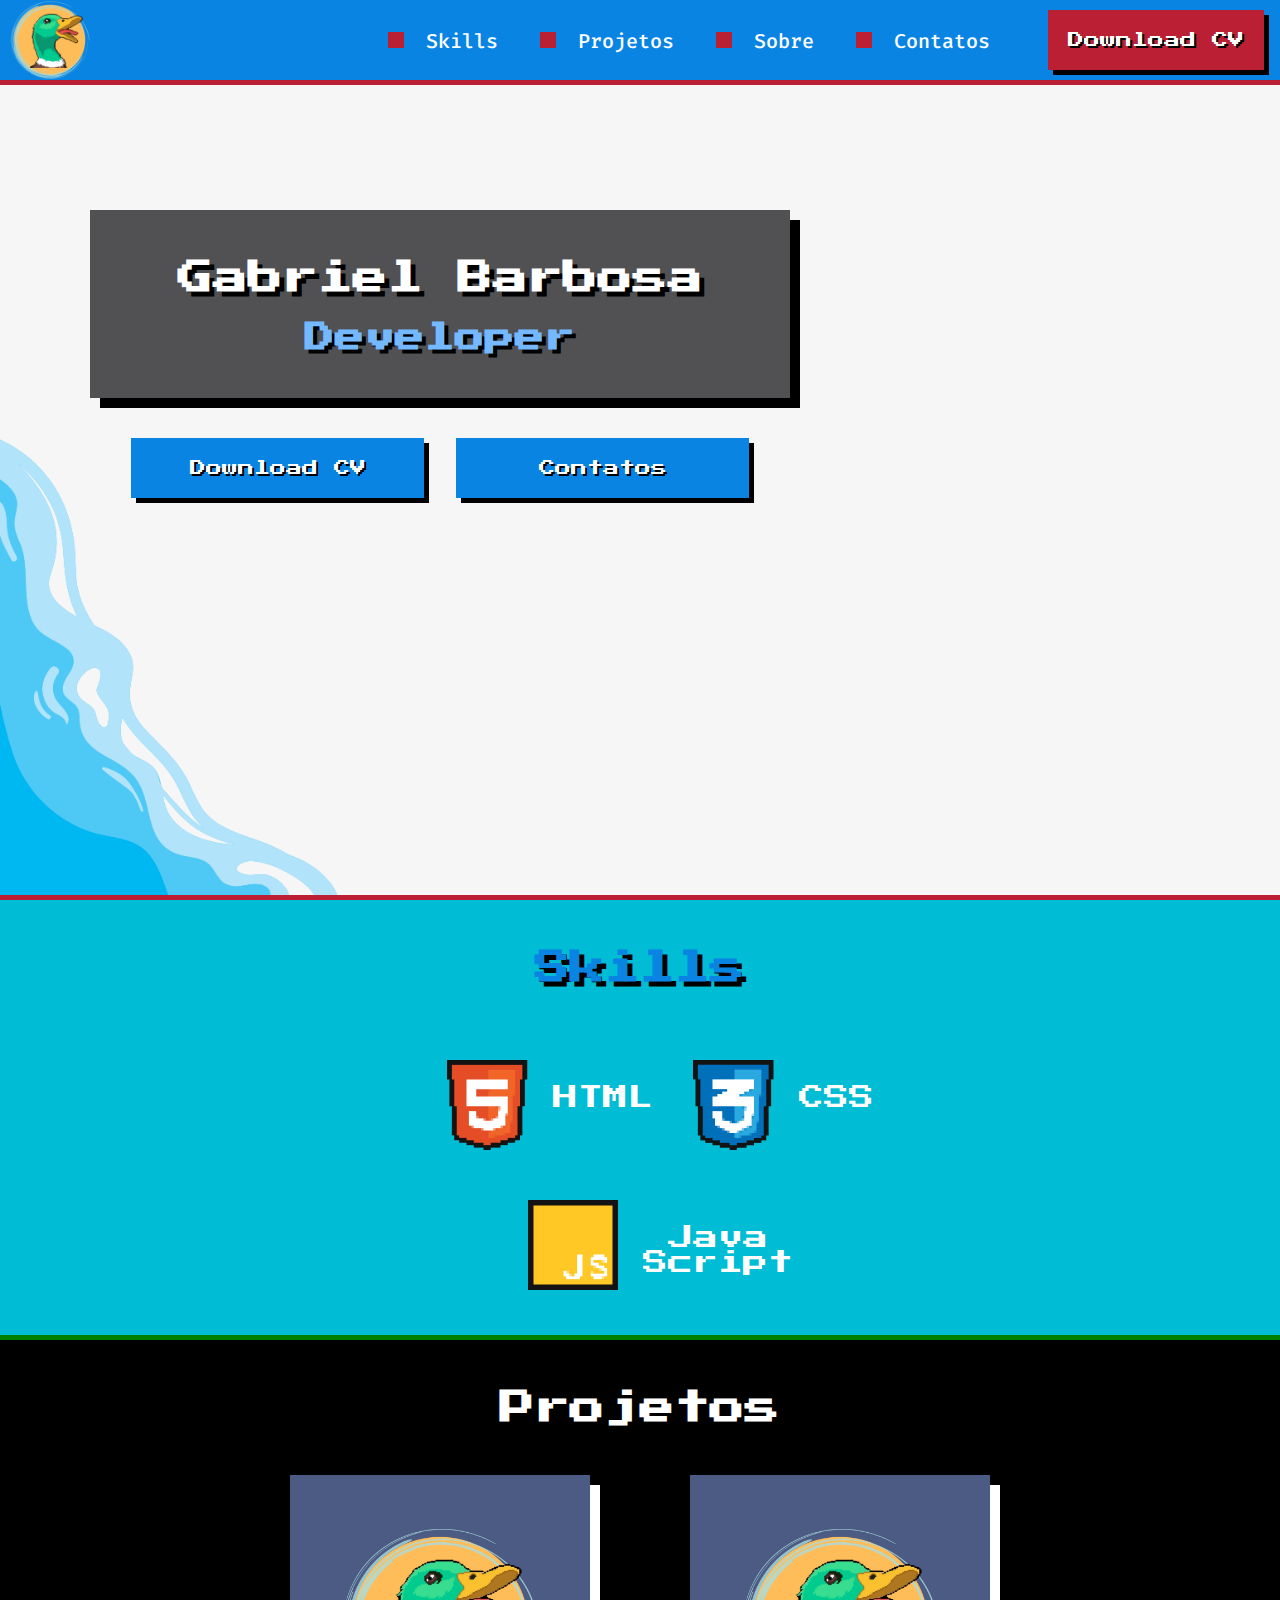
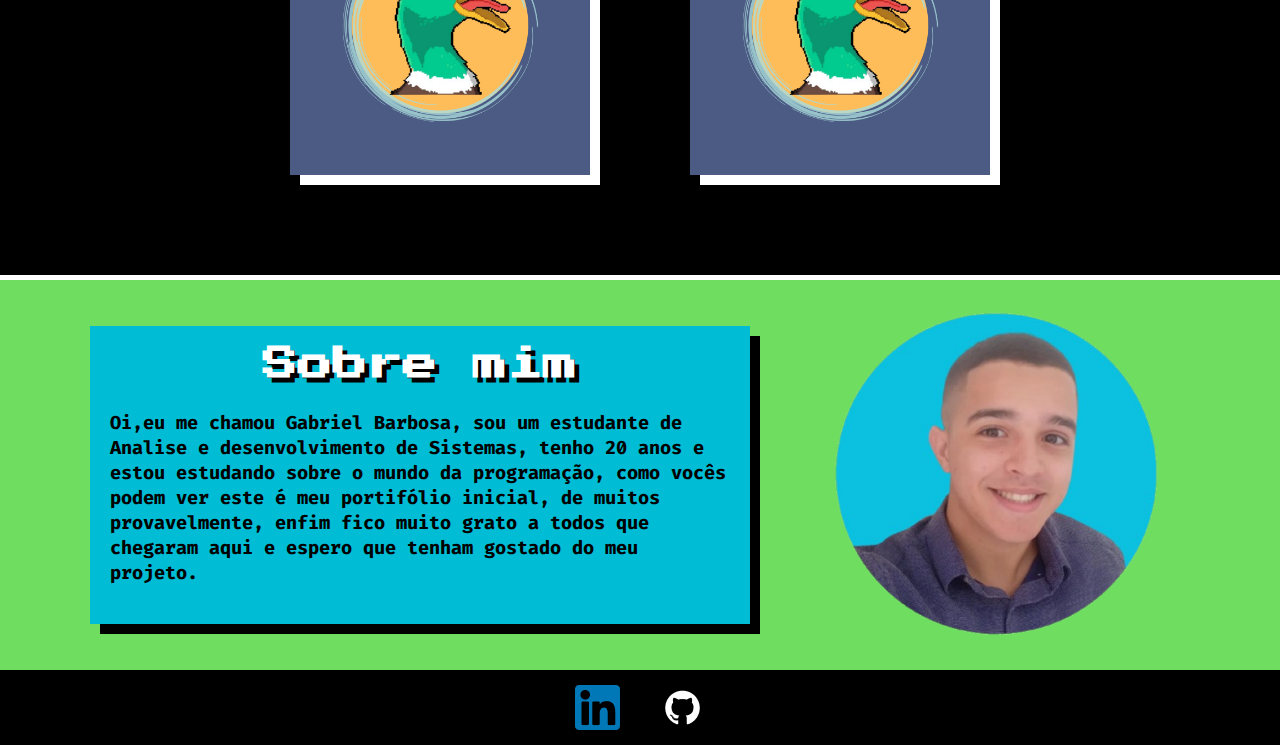
==== index.html @ 9ec537a4 "redirecionando links" ====
<!DOCTYPE html>
<html lang="pt-BR">
<!-- o lang = "pt-Br" serve para dizewr qual a linguagem que será usado no site-->

<head>
  <link rel="shortcut icon" href="./assets/img/patoicon.png" type="image/x-icon" />
  <title>BarbosaPortifólio</title>
  <meta charset="utf-8" />

  <link rel="preconnect" href="https://fonts.googleapis.com" />
  <link rel="preconnect" href="https://fonts.gstatic.com" crossorigin />
  <link href="https://fonts.googleapis.com/css2?family=Fira+Code:wght@300;500&family=Press+Start+2P&display=swap"
    rel="stylesheet" />

  <link rel="stylesheet" href="css/reset.css" />
  <link rel="stylesheet" href="css/components/icon.css" />
  <link rel="stylesheet" href="css/header.css" />
  <link rel="stylesheet" href="css/components/titulo.css" />
  <link rel="stylesheet" href="css/components/subtitulo.css" />
  <link rel="stylesheet" href="css/components/box.css" />
  <link rel="stylesheet" href="css/components/button.css" />
  <link rel="stylesheet" href="css/components/action.css" />
  <link rel="stylesheet" href="css/banner.css" />
  <link rel="stylesheet" href="css/section-skills.css" />
  <link rel="stylesheet" href="css/projetos.css">
  <link rel="stylesheet" href="css/components/skill.css">
  <link rel="stylesheet" href="css/components/card-projects.css">
  <link rel="stylesheet" href="css/section-sobre.css">
  <link rel="stylesheet" href="css/main-footer.css">

</head>

<body>
  <header class="header sticky">
    <!--target="blank" serve para quando clicar no "link" ele abrir outra aba, e não sobrepor-se-->
    <a href="#banner"><img class="icone" src="./assets/img/pato.png" width="100px" height="100px" alt="PATO" /></a>
    <nav>
      <a class="action" href="#section-skills" lang="en"> Skills </a>
      <a class="action" href="#section-projetos"> Projetos </a>
      <a class="action" href="#foto"> Sobre </a>
      <a class="action" href=""> Contatos </a>
      <a class="button" href="./assets/pdfs/cv.pdf" download="Curriculo Gabriel Barbosa" lang="en">Download CV
      </a>
    </nav>
  </header>

  <section class="banner">
    <img class="icon" src="/assets/img/pato.png" alt="pato falante">
    <a name="banner"><div class="wrapper"></a>
      <!-- <img src="./assets/img/fundo.png" alt="imagem de pato de fundo" /> -->
     <div class="box">
        <h1 class="title">Gabriel Barbosa</h1>
        <h2 class="subtitle">Developer</h2>
      </div>
      <!-- class é mais usado para reaproveitar componentes, pois são mais flexiveis do que o id -->
      <div class="navigation">
        <a class="button" href="./assets/pdfs/cv.pdf" download="Curriculo Gabriel Barbosa" lang="en">Download CV
        </a>
        <a class="button" href="" lang="en">Contatos </a>
      </div>
    </div>
    <a name="section-skills"></a>
  </section>

 

  <section class="section_skills">
    <div>
      <h2 class="title">Skills</h2>

      <div class="list_skills">

        <dl class="skill">
          <dd class="icon">
            <img src="./assets/img/icones-skills/html.png" alt="">
          </dd>
          <dt class="title">HTML</dt>
        </dl>

        <dl class="skill">
          <dd class="icon">
            <img src="./assets/img/icones-skills/css.png" alt="">
          </dd>
          <dt class="title">CSS</dt>
        </dl>

        <dl class="skill">
          <dd class="icon">
            <img src="./assets/img/icones-skills/Js.png" alt="">
          </dd>
          <dt class="title">Java <br> Script</dt>
        </dl>
        <!-- esse link aqui é para poder redirecionar para os projetos, na mesma página -->
        <a name="section-projetos"></a>

      </div>

    </div>
   
  </section>

  

  <section class="projetos">

    <h2 class="title">Projetos</h2>

    <div class="space-projects">

      <a class="card-projects" href="https://barbosapereira.github.io/Projeto-Portifolio/">
        <img src="./assets/img/pato.png" width="300px" height="300px" alt="BarbosaPortifólio" />
      </a>

      <a class="card-projects" href="https://barbosapereira.github.io/Projeto-Portifolio/">
        <img src="./assets/img/pato.png" width="300px" height="300px" alt="BarbosaPortifólio" />
      </a>

    </div>

  </section>

  <section class="section-sobre">

    <div class="sobre">
      <div class="sobreMim">
        <h2 class="title">Sobre mim</h2>
        <h3> Oi,eu me chamou Gabriel Barbosa, sou um
          estudante de Analise e desenvolvimento de Sistemas, tenho 20 anos
          e estou estudando sobre o mundo da programação, como vocês podem ver
          este é meu portifólio inicial, de muitos provavelmente, enfim fico
          muito grato a todos que chegaram aqui e espero que tenham gostado do
          meu projeto. </h3>
      </div>
      <a name="foto"></a>
      <div class="fotinha">
        <img src="./assets/img/eu.png" alt="minha foto" width="350px" height="350px">
      </div>
    </div>

  </section>
  <section class="contatos"></section>

  <footer class="footer">
    <div class="icons-footer">
      <a href="https://www.linkedin.com/in/gabriel-barbosa-985681233/" target="_blank">
        <img src="./assets/img/icon-linkedin.png" alt="link do meu linkedin"></a>
      <a href="https://github.com/BarbosaPereira" target="_blank">
        <img src="./assets/img/icon-github.png" alt="link do meu github"></a>
      </div>
  </footer>
</body>

</html>
---- css/components/icon.css ----
/* 
O @font-face serve para poder usar uma fonte não existente no banco de fontes do pc, voce tem que seguir a estrutura abaixo para poder
fazer ela ser usada no seu código, após o @font-family , se abre um " { " e se nomeia como será chamada a fonte. depois um "src:" seguido de um " url ",(não sei pq ainda)
para procurar de onde ela vem, e dizer o tipo de formato " format "  que ela pode ser, existem o " OTF e o TTF " depedendo de qual for tem que colocar dentro do " format() " as seguintes opções:
(TTF = truetype) (OTF = opentype), existem outros, mas os mais comuns são esses dois. 😊
*/

/**/
.icone {
    transition: transform 250ms linear;
}

.icone:hover {
    transform: scale(1.2);
}
---- css/header.css ----
.header {
  display: flex;
  height: 80px;
  justify-content: space-between;
  align-items: center;
  background-color: #0984e3;
  /* background-color: rgb(70, 104, 196); */
  border-bottom: 5px solid #ba1f33;
}

.header nav {
  text-align: right;
}

/* Mantém a header fixa no topo da tela */
.sticky {
  position: fixed;
  top: 0;
  width: 100%
}
---- css/components/titulo.css ----
.title {
    font-family: 'Press start 2p';
    font-size: 35px;
    margin-top: 0;
    margin: 0px;
    color: #FFF;
    text-shadow:5px 5px 0px #000000; ;
}

.section_skills .title{
    color:#0984e3;
    text-align: center;
    padding-top: 50px;
    margin: 0;    
}

.projetos .title{
    text-align: center;
    padding-top: 50px;
    margin: 0;
    }

    .sobre .title{
        color: white;
        display: flex;
        justify-content: center;
        margin-bottom: 10px;
    }
---- css/components/subtitulo.css ----
.subtitle {
    color: #74b9ff;
    font-family: 'Press start 2p';
    font-style: normal;
    font-size: 30px;
    text-shadow: 4px 4px 0 #000;
}
---- css/components/box.css ----
.box {
/* width: 630px; */
display: inline-block;
background-color: #515153;
box-shadow: 10px 10px 0px #000000;
text-align: center;
padding: 20px 10px;
margin: 120px 0 40px;
}

.box .title{
    margin-bottom: 28px;
    margin-top: 30px;
}
---- css/components/button.css ----
.button{
    color: #fff;
    display: inline-block;
    font-family: 'Press Start 2P';
    background: #BA1F33;
    /* margin-right: 20px;  */
    margin: auto 1rem;
    text-decoration: none;
    height: 60px;
    line-height: 60px;
    text-shadow:2px 2px 0px #000000;
    /*para centralizar o line-height tem que ter o mesmo tamanho do height*/
    padding: 0px 20px;
    box-shadow: 5px 5px 0px #000000;
    transition: transform 150ms linear;
}

.button:hover{
    background: #189e18;
    transform: scale(1.1);
}

.banner .button{
    background-color: #0984e3;
    width: 280px;
    text-align: center;
}
---- css/components/action.css ----
.action {
    color: #FFF;
    font-family: "Fira Code";
    font-weight: 500;
    font-size: 20px;
    line-height: 26px;
    text-decoration: none;
    /* para saber todos os modelos de text decoration só ir buscar no site (mdn texte decoration)*/
    margin-right: 30px;
}

.action:not(:last-child)::before{
    display: inline-block;
    content: "";
    background-color: #BA1F33;
    margin-right: 10px;
    padding: 8px;
}
---- css/banner.css ----
.banner{
    background: lightblue url("../assets/img/fundo.png");
    background-repeat: no-repeat;
    background-size: cover, contain;
    /* Background do baner */
    height: 100vh;
    /* vh = viewHeight =  altura da tela */
    border-bottom:5px solid #BA1F33;
    padding: 90px 0px 20px 90px;
    box-sizing: border-box; /*quando colocar um pading ele respirar para dentro com o box-sizing:boder-box*/
    margin-bottom: 0;
}

.banner img{
    width: 100%;
    height: 100%;
    position: absolute;
    top:0;
    left: 0;
    z-index: -1; 
    /* z-index serve para subir ou descer um nivel o elemento no eixo Z  */
}

.banner .wrapper{
    display: flex;
    flex-direction: column;
    width: 700px;
}

.banner .navigation {
    display: flex;
    flex-direction: row;
    margin: 0 25px;
    align-content: space-around;
}
---- css/section-skills.css ----
.section_skills{
    width:100%;
    padding-bottom: 20px;
    /* height: 510px; */
    background-color: #00BCD4;
    border-bottom: 5px solid green ;
}

.section_skills .title{
    padding: 50px 0px;
}

/* .section_skills .skillsFundo{
    
    width: 100%;
    height: 100%;
    position: absolute;
    top:800px;
    left: 0;
    z-index: -1; 
    /* z-index serve para subir ou descer um nivel o elemento no eixo Z  }*/
---- css/projetos.css ----
.projetos{
    background: black;
    border-bottom:5px solid #fff;
}
.projetos .space-projects{
    margin-top: 50px;
    margin-left: auto;
    margin-right: auto;
    padding-bottom: 50px;
    max-width: 960px;
    background-color:black;
    display: flex;
    justify-content: center;
    flex-wrap: wrap;
}
---- css/components/skill.css ----
.skill{
    display: flex;
    margin:25px 0; 
}

.skill .title{
    text-align: center;
    color: white;
    font-size: 25px;
    text-shadow: none;
    padding: 0;
    text-align: center;
}

.skill .icon{
    margin-right: 25px;
}

.list_skills{
    display: flex;
    flex-wrap: wrap;
    max-width: 760px;
    margin-left:auto;
    margin-right: auto;
    justify-content: center;
}

.list_skills .title{
    padding-top: 25px;
}
---- css/components/card-projects.css ----
.projetos .card-projects{
    background-color:#4C5B84;
    box-shadow: 10px 10px 0px #fff;
    margin-bottom: 50px;
}

.projetos .card-projects:nth-child(even){
    margin-left: 100px;
}
---- css/section-sobre.css ----
.sobre{
    background-color: #6edd60;
    display: flex;
    width: 100%;
    margin-left: auto;
    margin-right: auto;
    align-items:center ;
    justify-content: center;
}

.sobreMim{
    font-family: "Fira code";
    display:flex;
    flex-wrap: wrap;
    padding: 20px;
    width: 620px;
    justify-content:center;
    margin-right: 50px;
}
.sobreMim{
    background-color: #00BCD4;
    box-shadow: 10px 10px 0px #000000;
}

.fotinha{
    width: auto;
    display: flex;
    align-items: center;
    justify-content: center;
    padding: 20px;
}
---- css/main-footer.css ----
.footer{
    display: flex;
    background-color: black;
    justify-content: center;
}

.icons-footer{
    display: flex;
    padding-top:15px;
    padding-bottom:15px;
    width: 130px;
    justify-content: space-between;
}
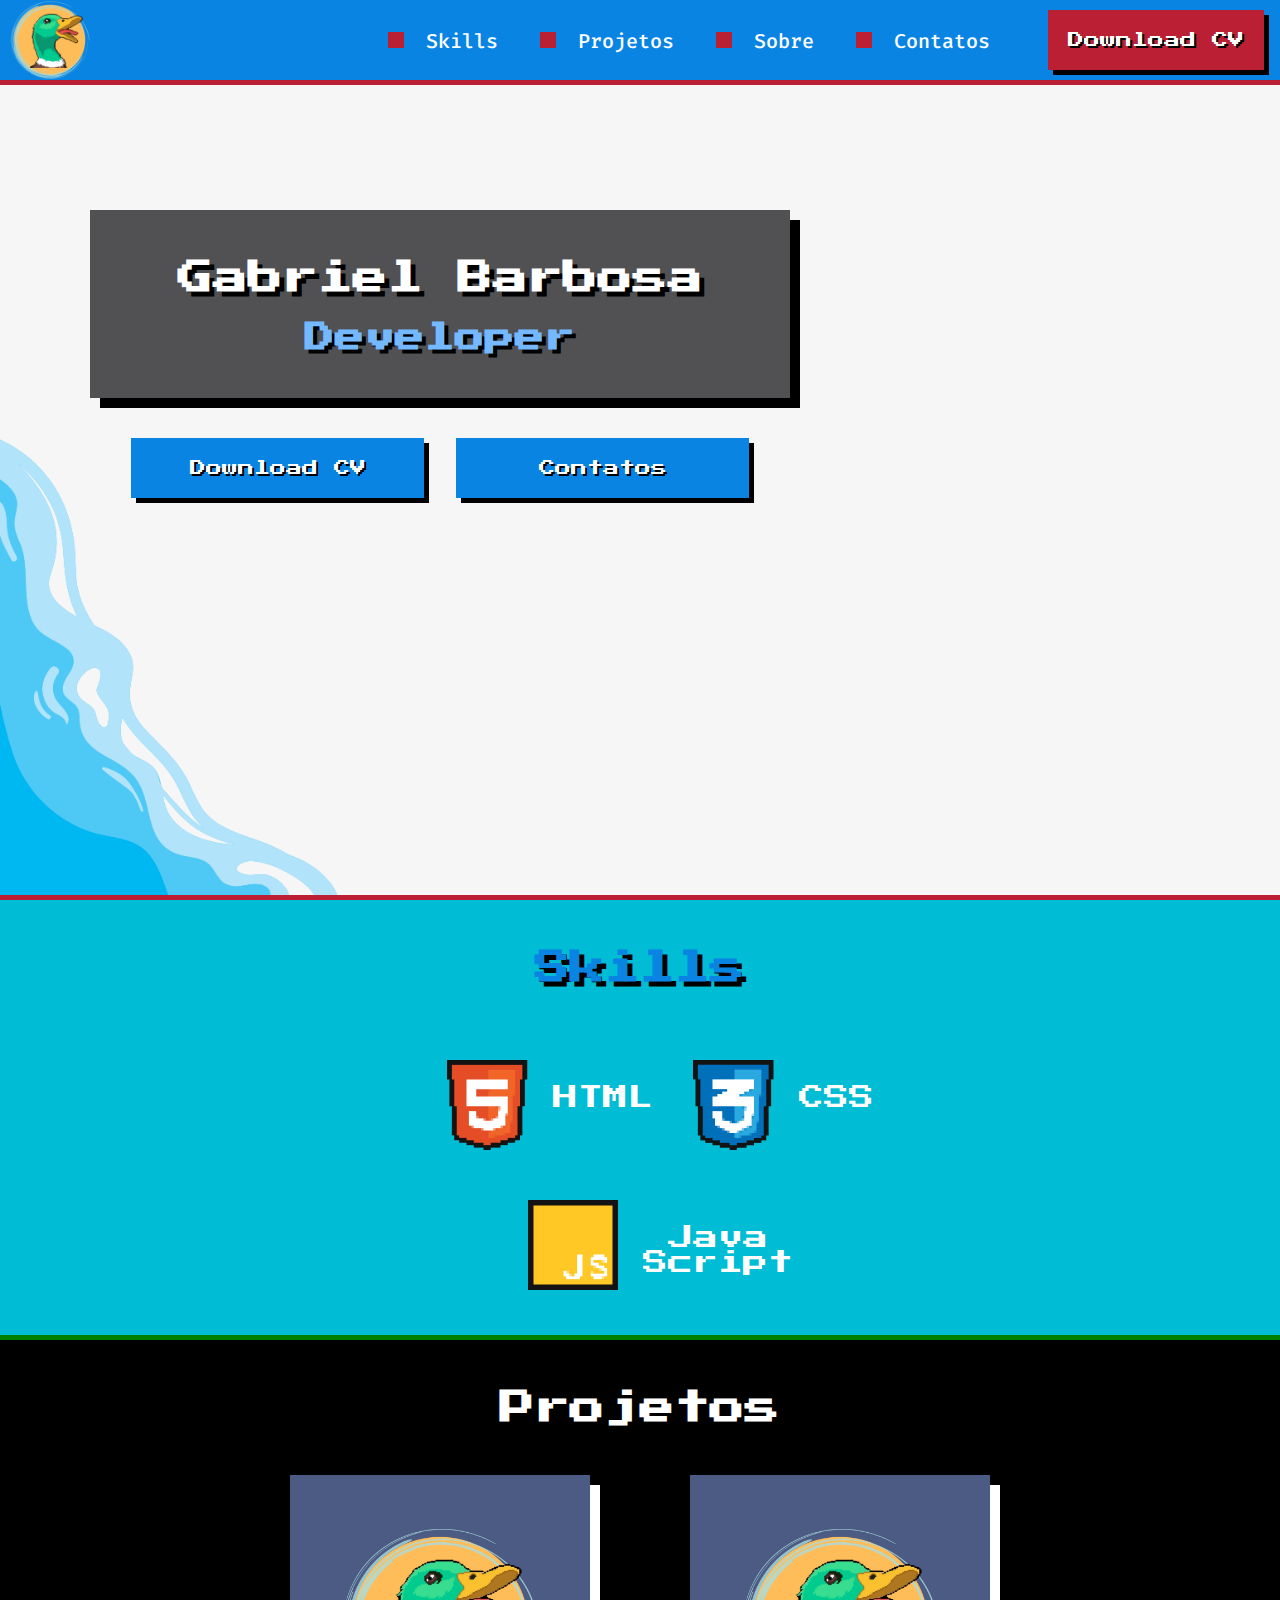
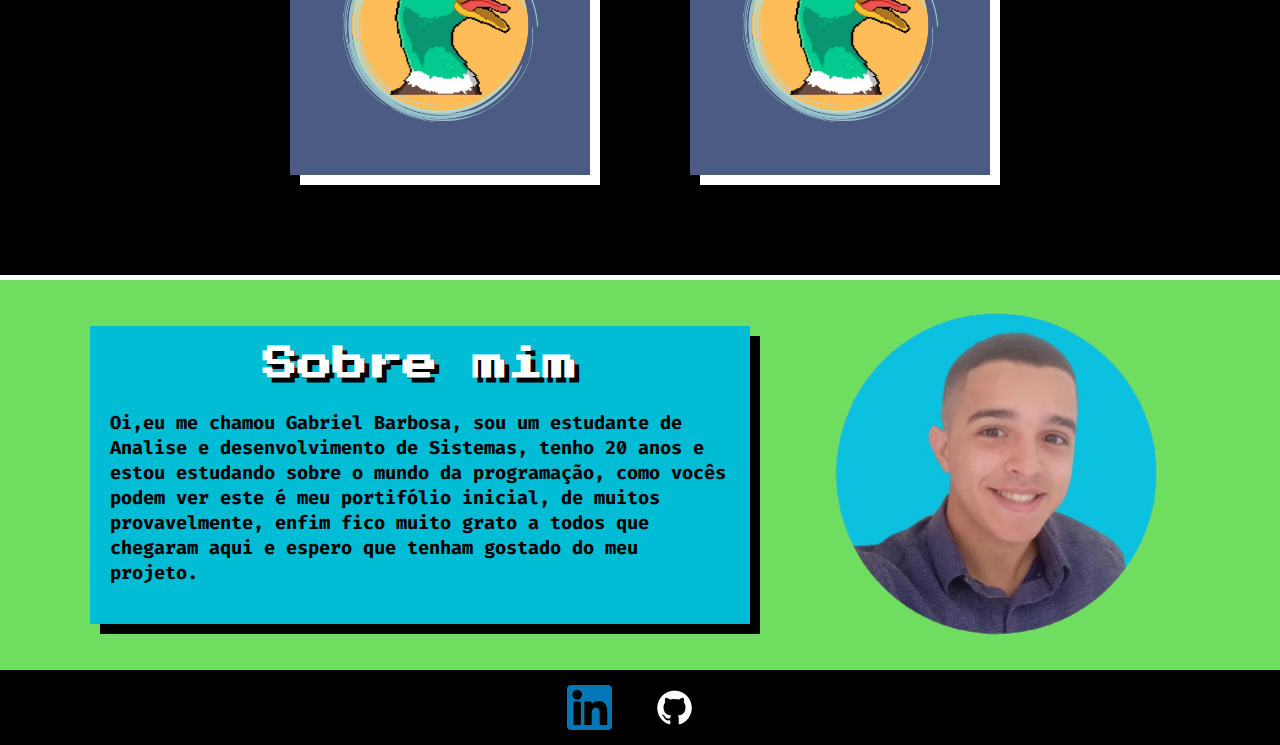
==== commit 45c0a545: "Update index.html" ====
--- a/index.html
+++ b/index.html
@@ -146,7 +146,7 @@
         <img src="./assets/img/icon-linkedin.png" alt="link do meu linkedin"></a>
       <a href="https://github.com/BarbosaPereira" target="_blank">
         <img src="./assets/img/icon-github.png" alt="link do meu github"></a>
-      </div>
+      </div>.
   </footer>
 </body>
 
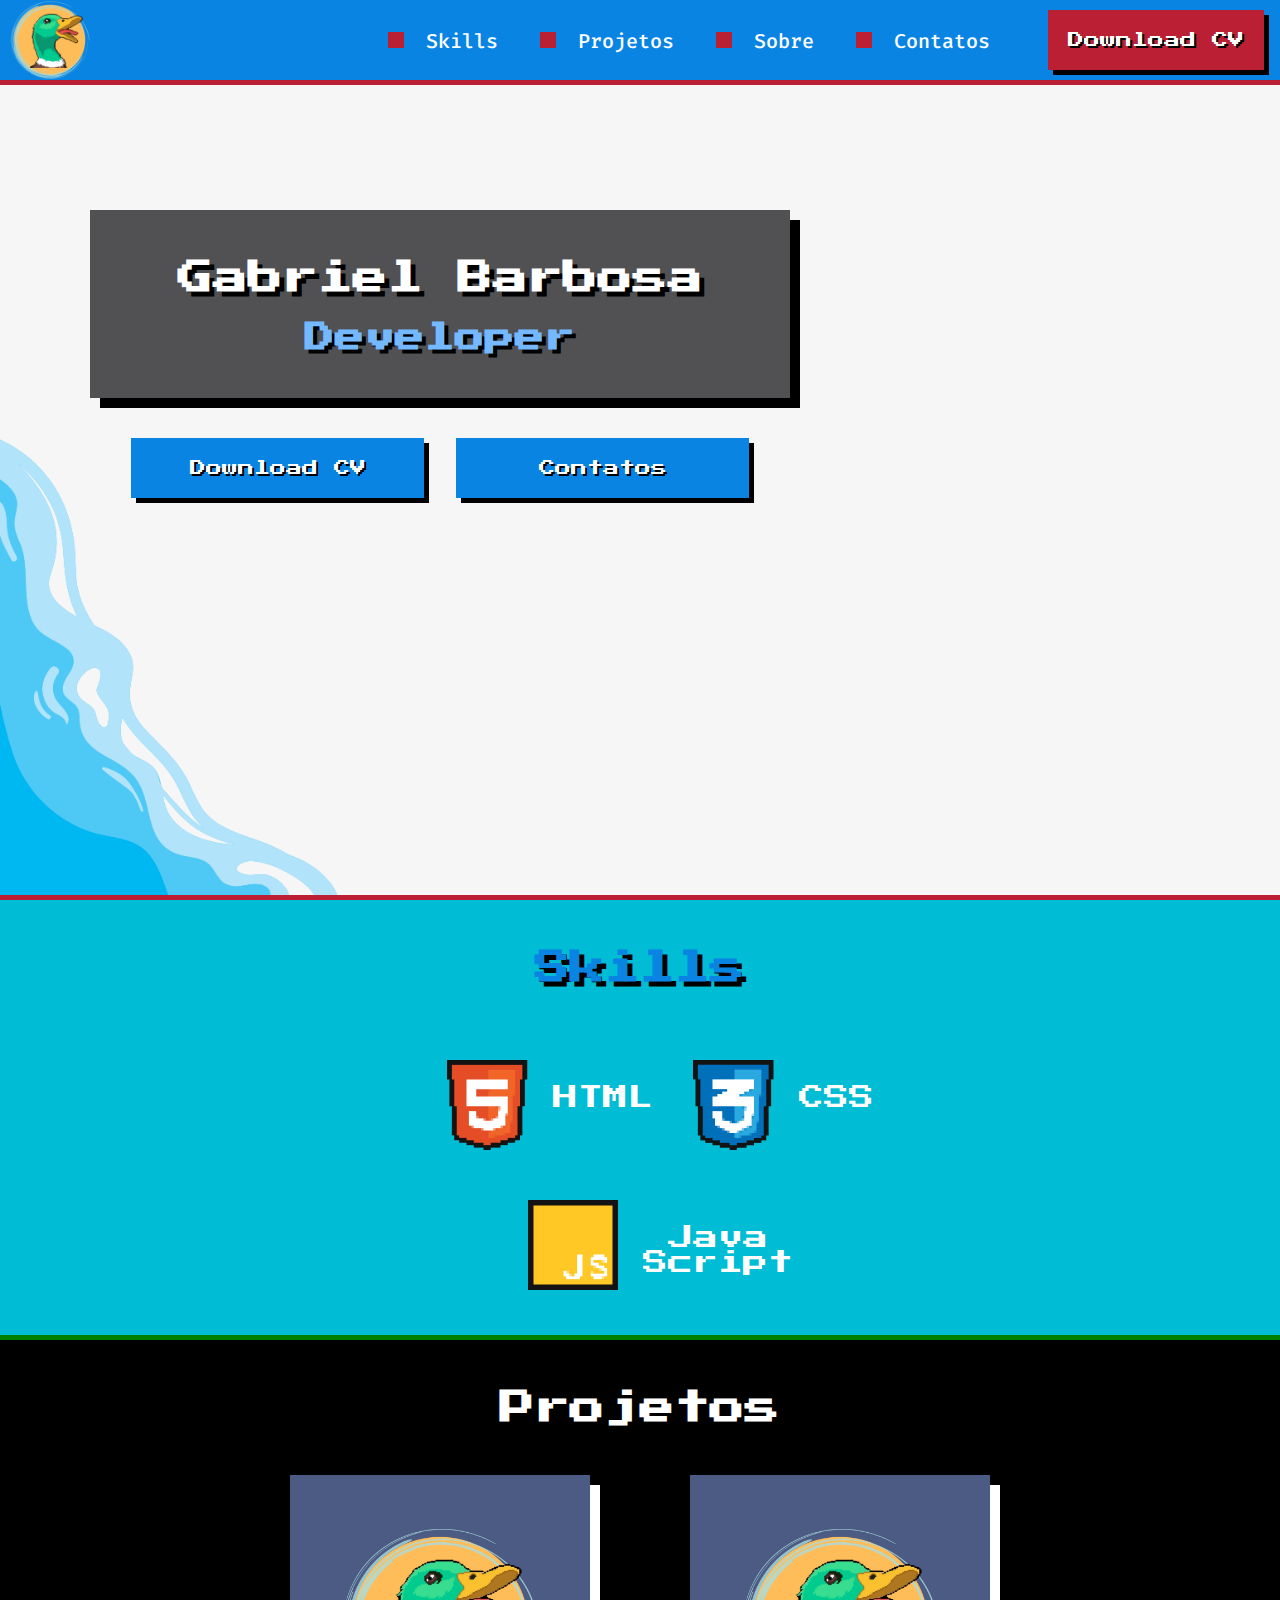
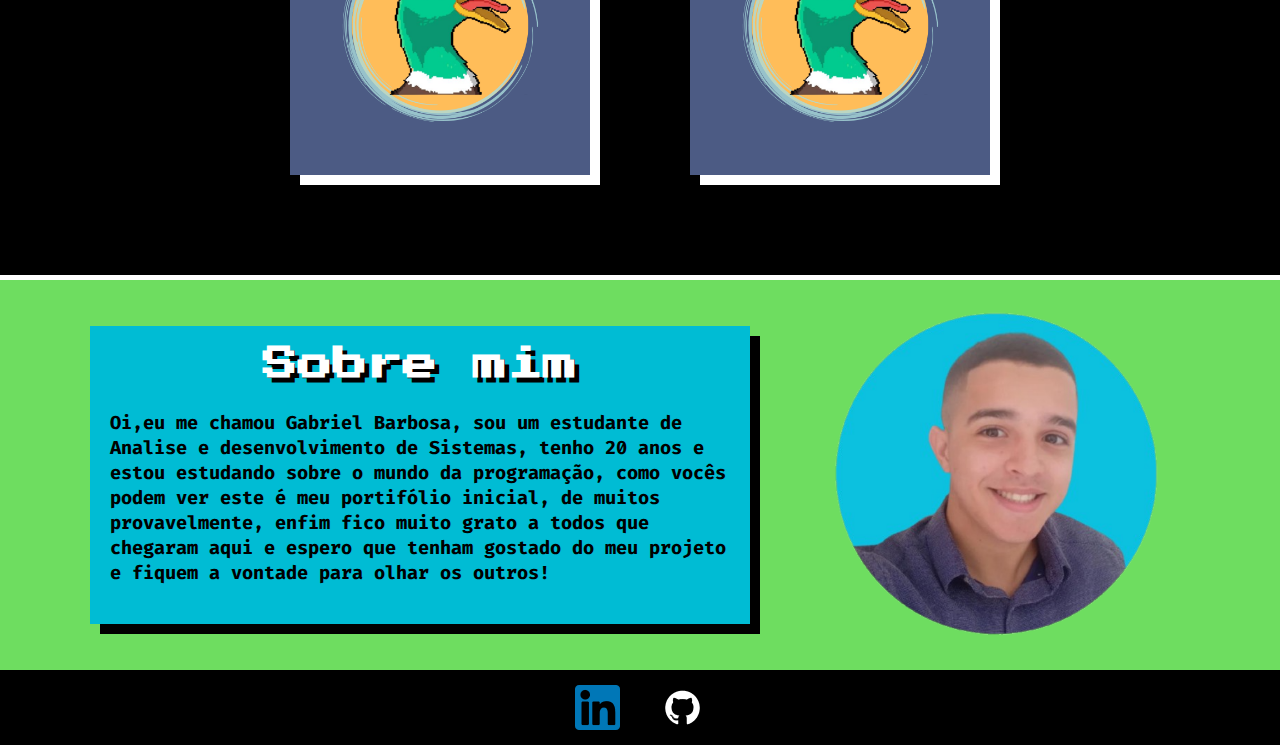
==== commit 890c44b8: "alteração no texto" ====
--- a/index.html
+++ b/index.html
@@ -129,7 +129,7 @@
           e estou estudando sobre o mundo da programação, como vocês podem ver
           este é meu portifólio inicial, de muitos provavelmente, enfim fico
           muito grato a todos que chegaram aqui e espero que tenham gostado do
-          meu projeto. </h3>
+          meu projeto e fiquem a vontade para olhar os outros! </h3>
       </div>
       <a name="foto"></a>
       <div class="fotinha">
@@ -146,7 +146,7 @@
         <img src="./assets/img/icon-linkedin.png" alt="link do meu linkedin"></a>
       <a href="https://github.com/BarbosaPereira" target="_blank">
         <img src="./assets/img/icon-github.png" alt="link do meu github"></a>
-      </div>.
+      </div>
   </footer>
 </body>
 
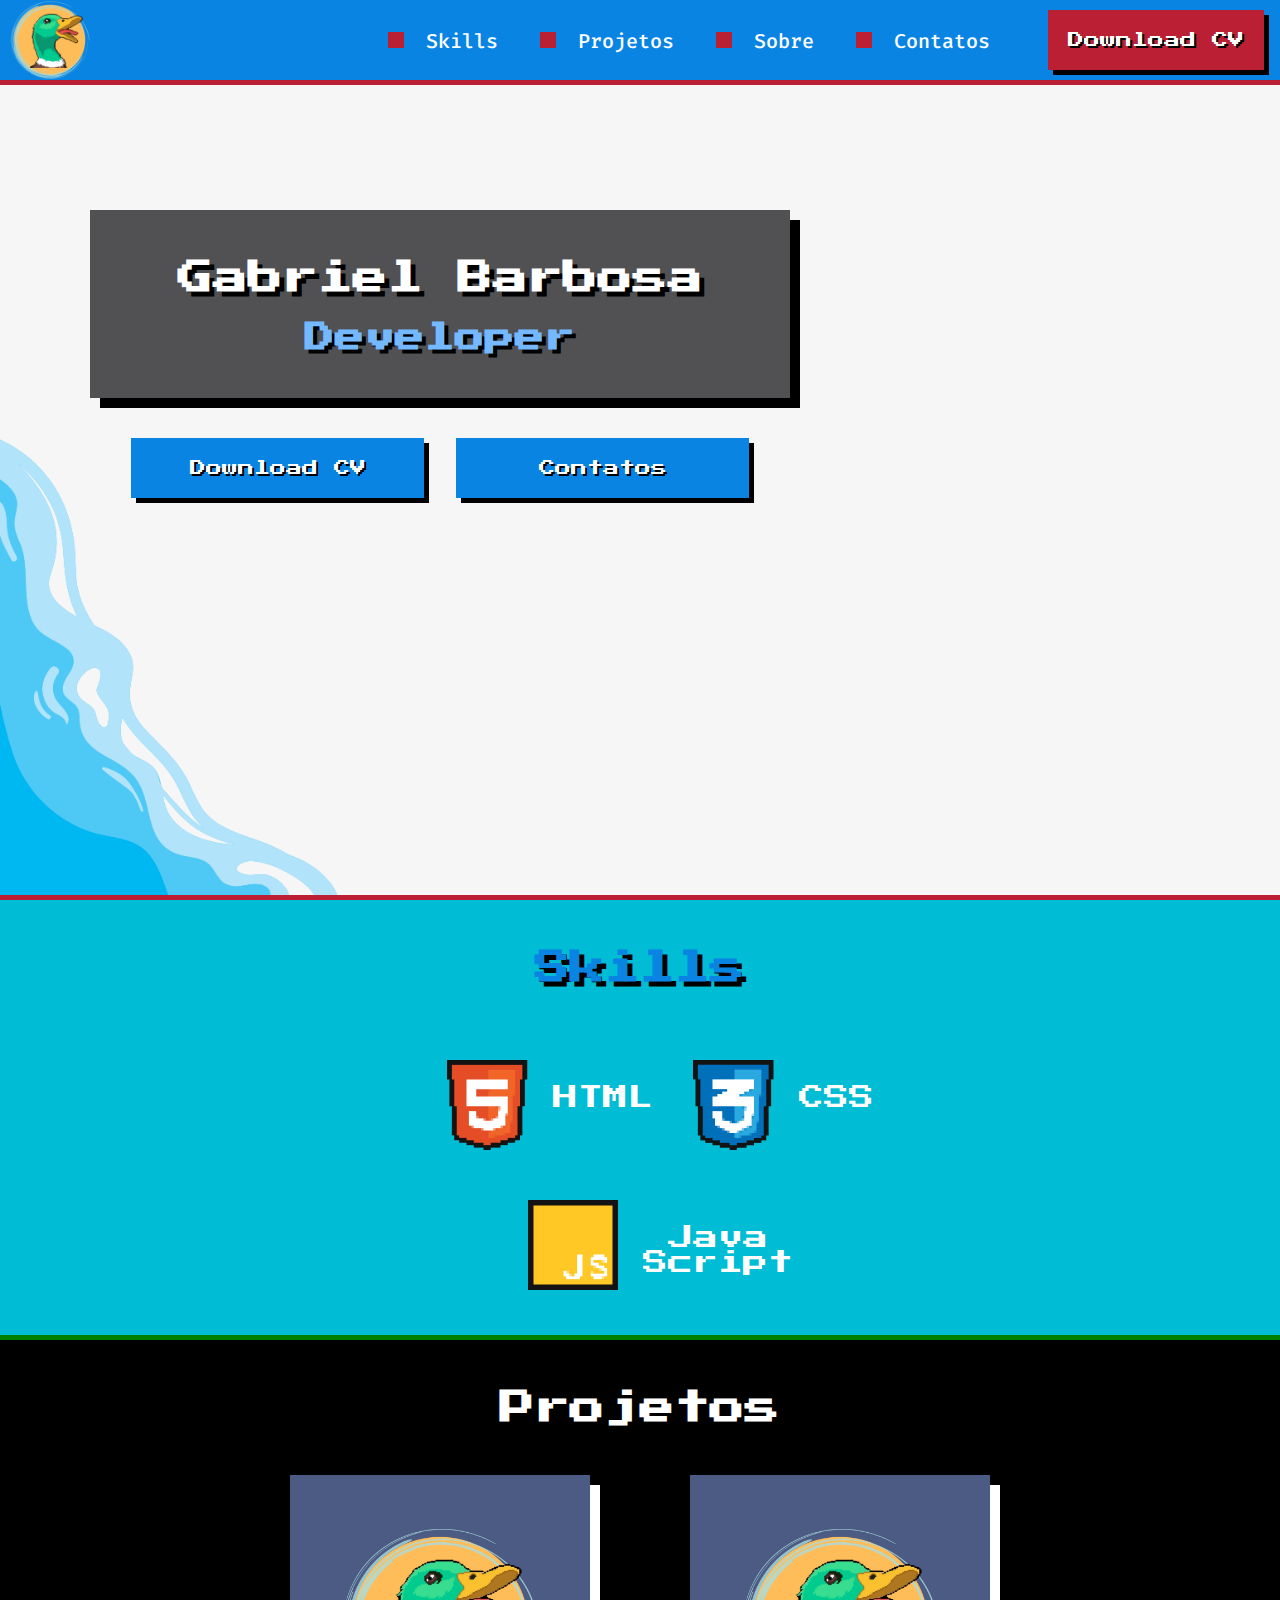
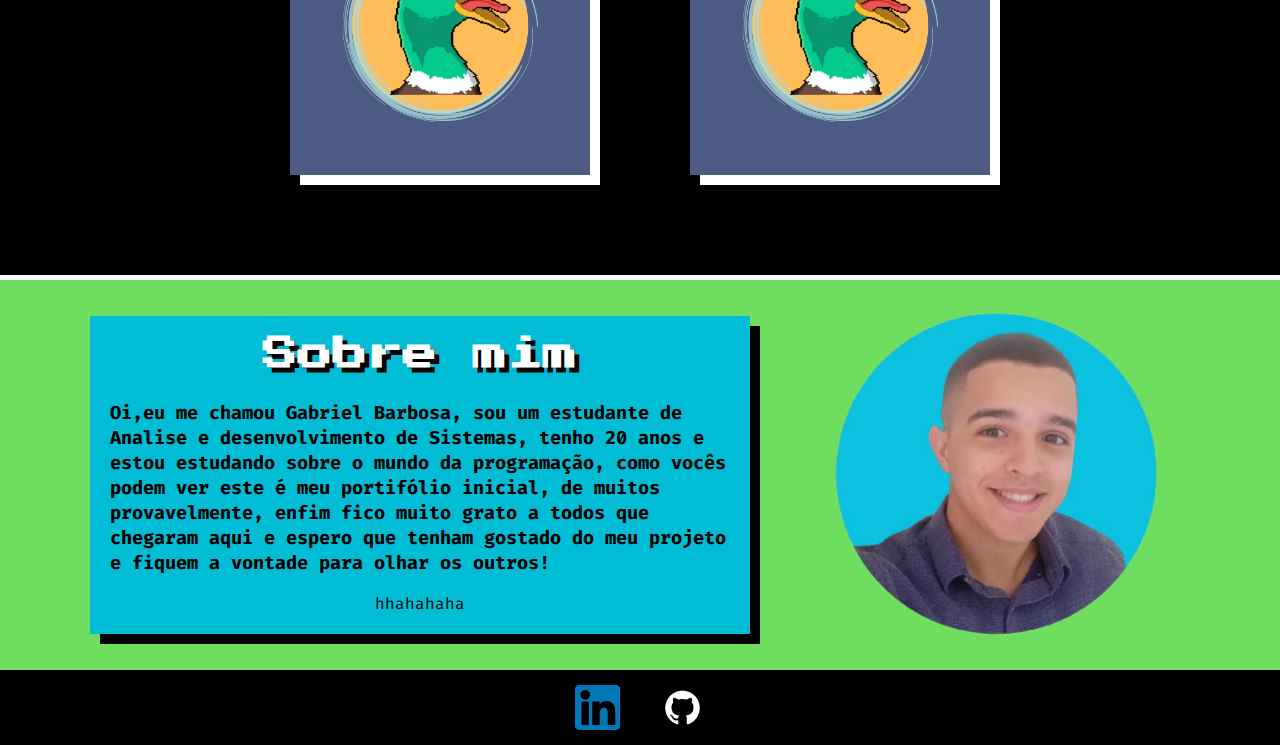
==== commit 08547037: "Update index.html" ====
--- a/index.html
+++ b/index.html
@@ -129,7 +129,7 @@
           e estou estudando sobre o mundo da programação, como vocês podem ver
           este é meu portifólio inicial, de muitos provavelmente, enfim fico
           muito grato a todos que chegaram aqui e espero que tenham gostado do
-          meu projeto e fiquem a vontade para olhar os outros! </h3>
+          meu projeto e fiquem a vontade para olhar os outros! </h3>hhahahaha
       </div>
       <a name="foto"></a>
       <div class="fotinha">
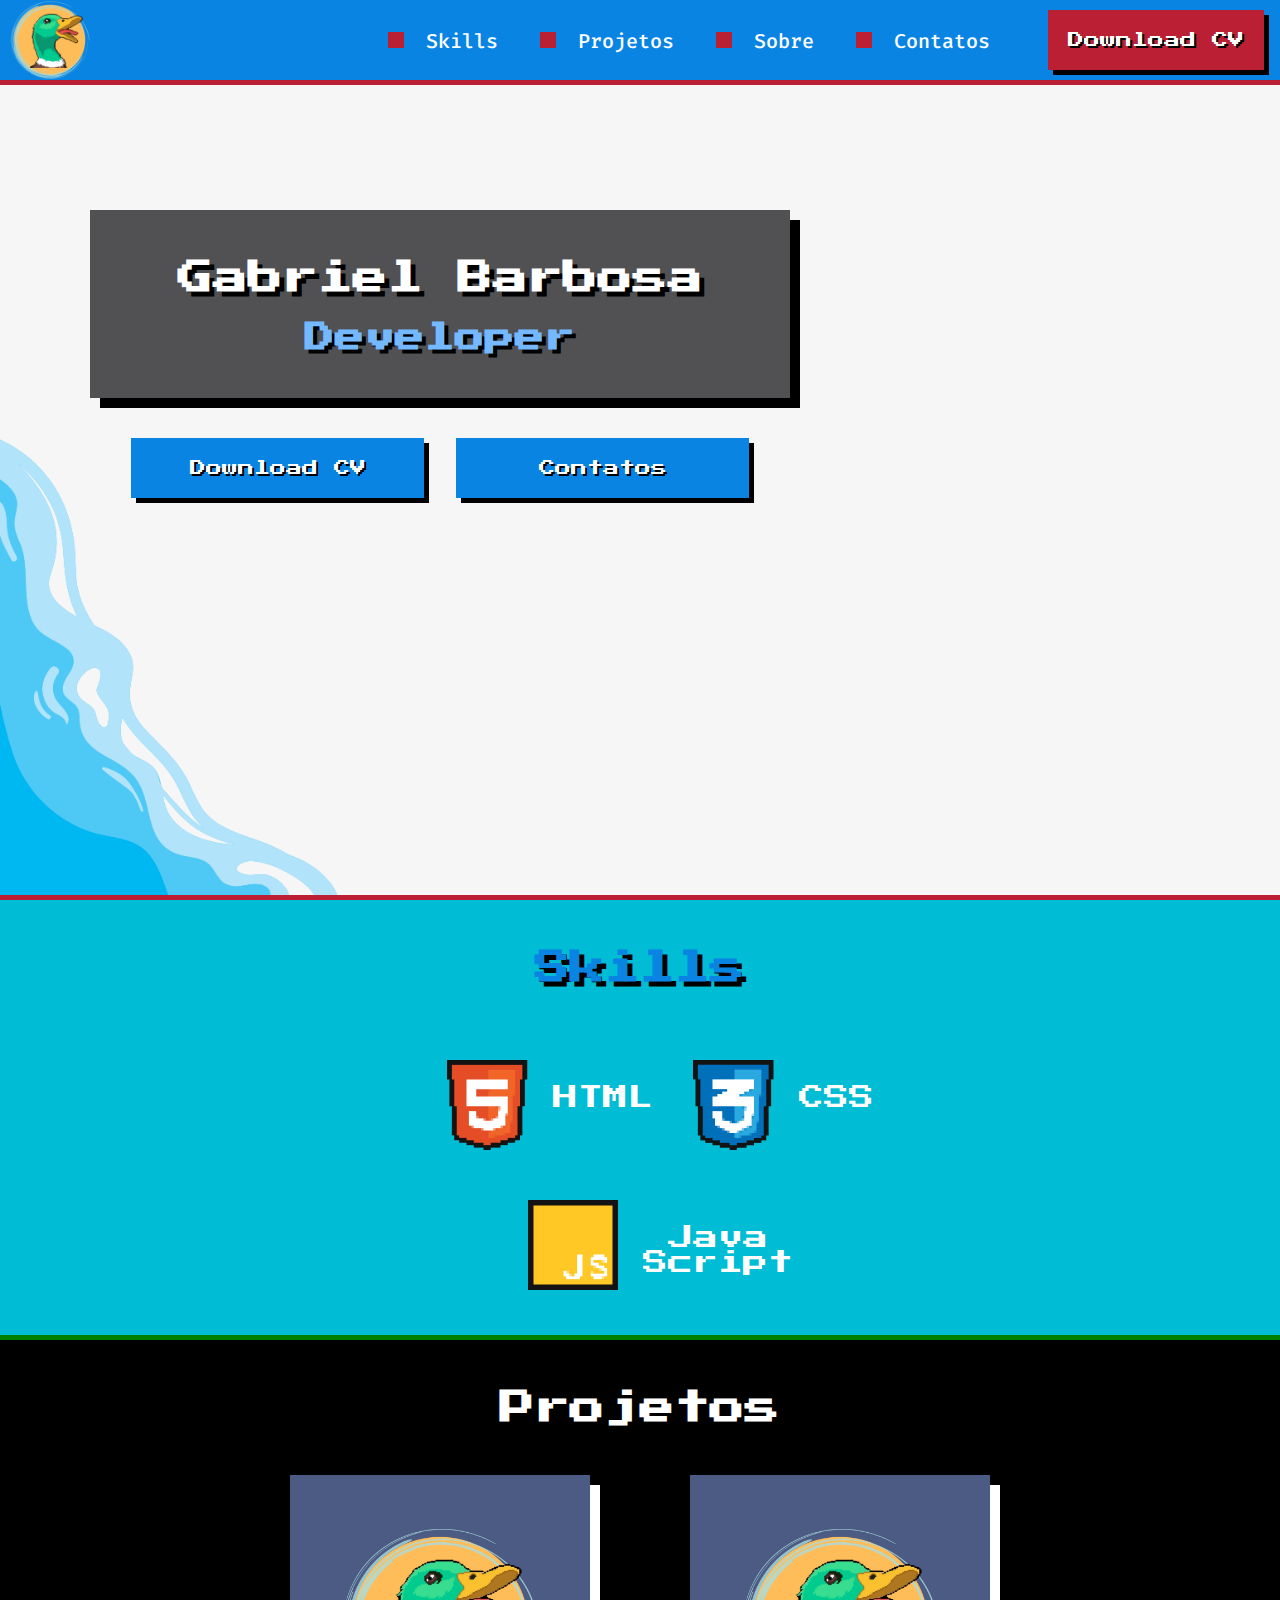
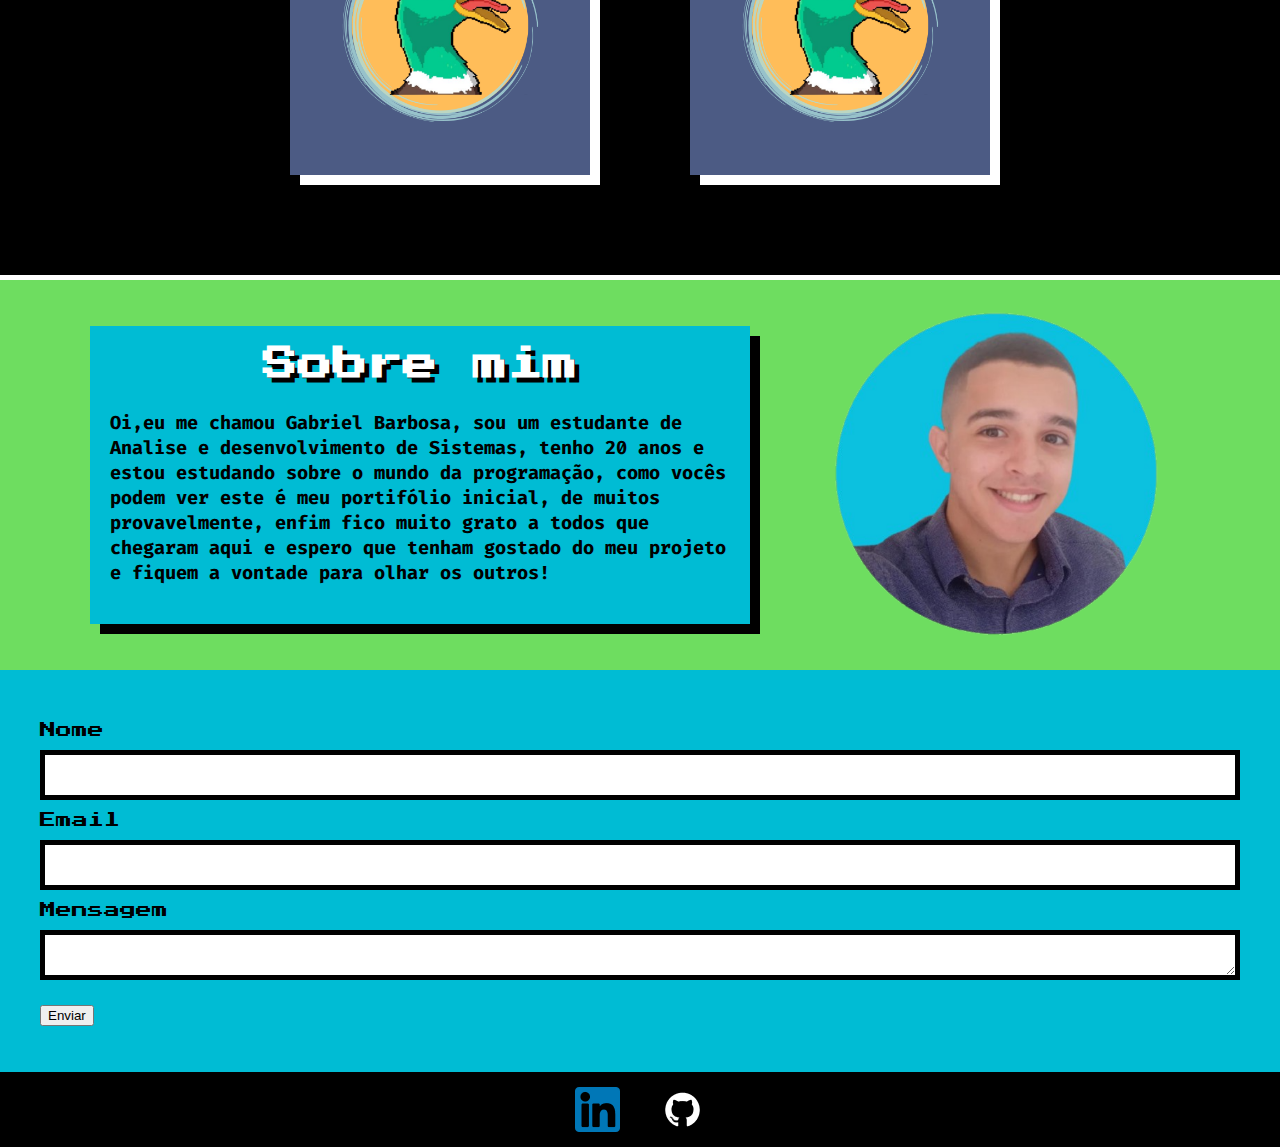
==== commit 6a968699: "adicionando area de contatos" ====
--- a/index.html
+++ b/index.html
@@ -1,153 +1,205 @@
 <!DOCTYPE html>
 <html lang="pt-BR">
-<!-- o lang = "pt-Br" serve para dizewr qual a linguagem que será usado no site-->
-
-<head>
-  <link rel="shortcut icon" href="./assets/img/patoicon.png" type="image/x-icon" />
-  <title>BarbosaPortifólio</title>
-  <meta charset="utf-8" />
-
-  <link rel="preconnect" href="https://fonts.googleapis.com" />
-  <link rel="preconnect" href="https://fonts.gstatic.com" crossorigin />
-  <link href="https://fonts.googleapis.com/css2?family=Fira+Code:wght@300;500&family=Press+Start+2P&display=swap"
-    rel="stylesheet" />
-
-  <link rel="stylesheet" href="css/reset.css" />
-  <link rel="stylesheet" href="css/components/icon.css" />
-  <link rel="stylesheet" href="css/header.css" />
-  <link rel="stylesheet" href="css/components/titulo.css" />
-  <link rel="stylesheet" href="css/components/subtitulo.css" />
-  <link rel="stylesheet" href="css/components/box.css" />
-  <link rel="stylesheet" href="css/components/button.css" />
-  <link rel="stylesheet" href="css/components/action.css" />
-  <link rel="stylesheet" href="css/banner.css" />
-  <link rel="stylesheet" href="css/section-skills.css" />
-  <link rel="stylesheet" href="css/projetos.css">
-  <link rel="stylesheet" href="css/components/skill.css">
-  <link rel="stylesheet" href="css/components/card-projects.css">
-  <link rel="stylesheet" href="css/section-sobre.css">
-  <link rel="stylesheet" href="css/main-footer.css">
-
-</head>
-
-<body>
-  <header class="header sticky">
-    <!--target="blank" serve para quando clicar no "link" ele abrir outra aba, e não sobrepor-se-->
-    <a href="#banner"><img class="icone" src="./assets/img/pato.png" width="100px" height="100px" alt="PATO" /></a>
-    <nav>
-      <a class="action" href="#section-skills" lang="en"> Skills </a>
-      <a class="action" href="#section-projetos"> Projetos </a>
-      <a class="action" href="#foto"> Sobre </a>
-      <a class="action" href=""> Contatos </a>
-      <a class="button" href="./assets/pdfs/cv.pdf" download="Curriculo Gabriel Barbosa" lang="en">Download CV
-      </a>
-    </nav>
-  </header>
-
-  <section class="banner">
-    <img class="icon" src="/assets/img/pato.png" alt="pato falante">
-    <a name="banner"><div class="wrapper"></a>
-      <!-- <img src="./assets/img/fundo.png" alt="imagem de pato de fundo" /> -->
-     <div class="box">
-        <h1 class="title">Gabriel Barbosa</h1>
-        <h2 class="subtitle">Developer</h2>
-      </div>
-      <!-- class é mais usado para reaproveitar componentes, pois são mais flexiveis do que o id -->
-      <div class="navigation">
-        <a class="button" href="./assets/pdfs/cv.pdf" download="Curriculo Gabriel Barbosa" lang="en">Download CV
+  <!-- o lang = "pt-Br" serve para dizewr qual a linguagem que será usado no site-->
+
+  <head>
+    <link
+      rel="shortcut icon"
+      href="./assets/img/patoicon.png"
+      type="image/x-icon"
+    />
+    <title>BarbosaPortifólio</title>
+    <meta charset="utf-8" />
+
+    <link rel="preconnect" href="https://fonts.googleapis.com" />
+    <link rel="preconnect" href="https://fonts.gstatic.com" crossorigin />
+    <link
+      href="https://fonts.googleapis.com/css2?family=Fira+Code:wght@300;500&family=Press+Start+2P&display=swap"
+      rel="stylesheet"
+    />
+
+    <link rel="stylesheet" href="css/reset.css" />
+    <link rel="stylesheet" href="css/components/icon.css" />
+    <link rel="stylesheet" href="css/header.css" />
+    <link rel="stylesheet" href="css/components/titulo.css" />
+    <link rel="stylesheet" href="css/components/subtitulo.css" />
+    <link rel="stylesheet" href="css/components/box.css" />
+    <link rel="stylesheet" href="css/components/button.css" />
+    <link rel="stylesheet" href="css/components/action.css" />
+    <link rel="stylesheet" href="css/banner.css" />
+    <link rel="stylesheet" href="css/section-skills.css" />
+    <link rel="stylesheet" href="css/projetos.css" />
+    <link rel="stylesheet" href="css/components/skill.css" />
+    <link rel="stylesheet" href="css/components/card-projects.css" />
+    <link rel="stylesheet" href="css/section-sobre.css" />
+    <link rel="stylesheet" href="css/main-footer.css" />
+    <link rel="stylesheet" href="css/form-page.css" />
+  </head>
+
+  <body>
+    <header class="header sticky">
+      <!--target="blank" serve para quando clicar no "link" ele abrir outra aba, e não sobrepor-se-->
+      <a href="#banner"
+        ><img
+          class="icone"
+          src="./assets/img/pato.png"
+          width="100px"
+          height="100px"
+          alt="PATO"
+      /></a>
+      <nav>
+        <a class="action" href="#section-skills" lang="en"> Skills </a>
+        <a class="action" href="#section-projetos"> Projetos </a>
+        <a class="action" href="#foto"> Sobre </a>
+        <a class="action" href=""> Contatos </a>
+        <a
+          class="button"
+          href="./assets/pdfs/cv.pdf"
+          download="Curriculo Gabriel Barbosa"
+          lang="en"
+          >Download CV
         </a>
-        <a class="button" href="" lang="en">Contatos </a>
-      </div>
-    </div>
-    <a name="section-skills"></a>
-  </section>
-
- 
-
-  <section class="section_skills">
-    <div>
-      <h2 class="title">Skills</h2>
-
-      <div class="list_skills">
-
-        <dl class="skill">
-          <dd class="icon">
-            <img src="./assets/img/icones-skills/html.png" alt="">
-          </dd>
-          <dt class="title">HTML</dt>
-        </dl>
-
-        <dl class="skill">
-          <dd class="icon">
-            <img src="./assets/img/icones-skills/css.png" alt="">
-          </dd>
-          <dt class="title">CSS</dt>
-        </dl>
-
-        <dl class="skill">
-          <dd class="icon">
-            <img src="./assets/img/icones-skills/Js.png" alt="">
-          </dd>
-          <dt class="title">Java <br> Script</dt>
-        </dl>
-        <!-- esse link aqui é para poder redirecionar para os projetos, na mesma página -->
-        <a name="section-projetos"></a>
-
-      </div>
-
-    </div>
-   
-  </section>
-
-  
-
-  <section class="projetos">
-
-    <h2 class="title">Projetos</h2>
-
-    <div class="space-projects">
-
-      <a class="card-projects" href="https://barbosapereira.github.io/Projeto-Portifolio/">
-        <img src="./assets/img/pato.png" width="300px" height="300px" alt="BarbosaPortifólio" />
-      </a>
-
-      <a class="card-projects" href="https://barbosapereira.github.io/Projeto-Portifolio/">
-        <img src="./assets/img/pato.png" width="300px" height="300px" alt="BarbosaPortifólio" />
-      </a>
-
-    </div>
-
-  </section>
-
-  <section class="section-sobre">
-
-    <div class="sobre">
-      <div class="sobreMim">
-        <h2 class="title">Sobre mim</h2>
-        <h3> Oi,eu me chamou Gabriel Barbosa, sou um
-          estudante de Analise e desenvolvimento de Sistemas, tenho 20 anos
-          e estou estudando sobre o mundo da programação, como vocês podem ver
-          este é meu portifólio inicial, de muitos provavelmente, enfim fico
-          muito grato a todos que chegaram aqui e espero que tenham gostado do
-          meu projeto e fiquem a vontade para olhar os outros! </h3>hhahahaha
-      </div>
-      <a name="foto"></a>
-      <div class="fotinha">
-        <img src="./assets/img/eu.png" alt="minha foto" width="350px" height="350px">
-      </div>
-    </div>
-
-  </section>
-  <section class="contatos"></section>
-
-  <footer class="footer">
-    <div class="icons-footer">
-      <a href="https://www.linkedin.com/in/gabriel-barbosa-985681233/" target="_blank">
-        <img src="./assets/img/icon-linkedin.png" alt="link do meu linkedin"></a>
-      <a href="https://github.com/BarbosaPereira" target="_blank">
-        <img src="./assets/img/icon-github.png" alt="link do meu github"></a>
-      </div>
-  </footer>
-</body>
-
-</html>+      </nav>
+    </header>
+    <section class="banner">
+      <img class="icon" src="/assets/img/pato.png" alt="pato falante" />
+      <a name="banner"></a>
+      <div class="wrapper">
+        <!-- <img src="./assets/img/fundo.png" alt="imagem de pato de fundo" /> -->
+        <div class="box">
+          <h1 class="title">Gabriel Barbosa</h1>
+          <h2 class="subtitle">Developer</h2>
+        </div>
+        <!-- class é mais usado para reaproveitar componentes, pois são mais flexiveis do que o id -->
+        <div class="navigation">
+          <a
+            class="button"
+            href="./assets/pdfs/cv.pdf"
+            download="Curriculo Gabriel Barbosa"
+            lang="en"
+            >Download CV
+          </a>
+          <a class="button" href="" lang="en">Contatos </a>
+        </div>
+      </div>
+
+      <a name="section-skills"></a>
+    </section>
+
+    <section class="section_skills">
+      <div>
+        <h2 class="title">Skills</h2>
+
+        <div class="list_skills">
+          <dl class="skill">
+            <dd class="icon">
+              <img src="./assets/img/icones-skills/html.png" alt="" />
+            </dd>
+            <dt class="title">HTML</dt>
+          </dl>
+
+          <dl class="skill">
+            <dd class="icon">
+              <img src="./assets/img/icones-skills/css.png" alt="" />
+            </dd>
+            <dt class="title">CSS</dt>
+          </dl>
+
+          <dl class="skill">
+            <dd class="icon">
+              <img src="./assets/img/icones-skills/Js.png" alt="" />
+            </dd>
+            <dt class="title">
+              Java <br />
+              Script
+            </dt>
+          </dl>
+          <!-- esse link aqui é para poder redirecionar para os projetos, na mesma página -->
+          <a name="section-projetos"></a>
+        </div>
+      </div>
+    </section>
+
+    <section class="projetos">
+      <h2 class="title">Projetos</h2>
+
+      <div class="space-projects">
+        <a
+          class="card-projects"
+          href="https://barbosapereira.github.io/Projeto-Portifolio/"
+        >
+          <img
+            src="./assets/img/pato.png"
+            width="300px"
+            height="300px"
+            alt="BarbosaPortifólio"
+          />
+        </a>
+
+        <a
+          class="card-projects"
+          href="https://barbosapereira.github.io/Projeto-Portifolio/"
+        >
+          <img
+            src="./assets/img/pato.png"
+            width="300px"
+            height="300px"
+            alt="BarbosaPortifólio"
+          />
+        </a>
+      </div>
+    </section>
+
+    <section class="section-sobre">
+      <div class="sobre">
+        <div class="sobreMim">
+          <h2 class="title">Sobre mim</h2>
+          <h3>
+            Oi,eu me chamou Gabriel Barbosa, sou um estudante de Analise e
+            desenvolvimento de Sistemas, tenho 20 anos e estou estudando sobre o
+            mundo da programação, como vocês podem ver este é meu portifólio
+            inicial, de muitos provavelmente, enfim fico muito grato a todos que
+            chegaram aqui e espero que tenham gostado do meu projeto e fiquem a
+            vontade para olhar os outros!
+          </h3>
+        </div>
+        <a name="foto"></a>
+        <div class="fotinha">
+          <img
+            src="./assets/img/eu.png"
+            alt="minha foto"
+            width="350px"
+            height="350px"
+          />
+        </div>
+      </div>
+    </section>
+
+    <form class="form">
+      <label class="main-label" for="name">Nome</label>
+      <input class="main-input" id="name" type="text" />
+
+      <label class="main-email" for="email">Email</label>
+      <input class="main-input" id="email" type="email" />
+
+      <label for="message">Mensagem</label>
+      <textarea class="main-input" id="message"></textarea>
+
+      <button type="submit">Enviar</button>
+    </form>
+
+    <footer class="footer">
+      <div class="icons-footer">
+        <a
+          href="https://www.linkedin.com/in/gabriel-barbosa-985681233/"
+          target="_blank"
+        >
+          <img src="./assets/img/icon-linkedin.png" alt="link do meu linkedin"
+        /></a>
+        <a href="https://github.com/BarbosaPereira" target="_blank">
+          <img src="./assets/img/icon-github.png" alt="link do meu github"
+        /></a>
+      </div>
+    </footer>
+  </body>
+</html>
--- a/css/components/box.css
+++ b/css/components/box.css
@@ -1,14 +1,13 @@
 .box {
-/* width: 630px; */
-display: inline-block;
-background-color: #515153;
-box-shadow: 10px 10px 0px #000000;
-text-align: center;
-padding: 20px 10px;
-margin: 120px 0 40px;
+  display: inline-block;
+  background-color: #515153;
+  box-shadow: 10px 10px 0px #000000;
+  text-align: center;
+  padding: 20px 10px;
+  margin: 120px 0 40px;
 }
 
-.box .title{
-    margin-bottom: 28px;
-    margin-top: 30px;
-}+.box .title {
+  margin-bottom: 28px;
+  margin-top: 30px;
+}
--- a/css/banner.css
+++ b/css/banner.css
@@ -1,35 +1,35 @@
-.banner{
-    background: lightblue url("../assets/img/fundo.png");
-    background-repeat: no-repeat;
-    background-size: cover, contain;
-    /* Background do baner */
-    height: 100vh;
-    /* vh = viewHeight =  altura da tela */
-    border-bottom:5px solid #BA1F33;
-    padding: 90px 0px 20px 90px;
-    box-sizing: border-box; /*quando colocar um pading ele respirar para dentro com o box-sizing:boder-box*/
-    margin-bottom: 0;
+.banner {
+  background: lightblue url("../assets/img/fundo.png");
+  background-repeat: no-repeat;
+  background-size: cover, contain;
+  /* Background do baner */
+  height: 100vh;
+  /* vh = viewHeight =  altura da tela */
+  border-bottom: 5px solid #ba1f33;
+  padding: 90px 0px 20px 90px;
+  box-sizing: border-box; /*quando colocar um pading ele respirar para dentro com o box-sizing:boder-box*/
+  margin-bottom: 0;
 }
 
-.banner img{
-    width: 100%;
-    height: 100%;
-    position: absolute;
-    top:0;
-    left: 0;
-    z-index: -1; 
-    /* z-index serve para subir ou descer um nivel o elemento no eixo Z  */
+.banner img {
+  width: 100%;
+  height: 100%;
+  position: absolute;
+  top: 0;
+  left: 0;
+  z-index: -1;
+  /* z-index serve para subir ou descer um nivel o elemento no eixo Z  */
 }
 
-.banner .wrapper{
-    display: flex;
-    flex-direction: column;
-    width: 700px;
+.banner .wrapper {
+  display: flex;
+  flex-direction: column;
+  width: 700px;
 }
 
 .banner .navigation {
-    display: flex;
-    flex-direction: row;
-    margin: 0 25px;
-    align-content: space-around;
-}+  display: flex;
+  flex-direction: row;
+  margin: 0 25px;
+  align-content: space-around;
+}
--- a/css/form-page.css
+++ b/css/form-page.css
@@ -0,0 +1,14 @@
+.form {
+  padding: 40px;
+  background-color: #00bcd4;
+  line-height: 40px;
+}
+
+.main-input {
+  box-sizing: border-box;
+  border: 5px solid #000;
+  font-size: 30px;
+  height: 50px;
+  padding: 0px 5px;
+  width: 100%;
+}
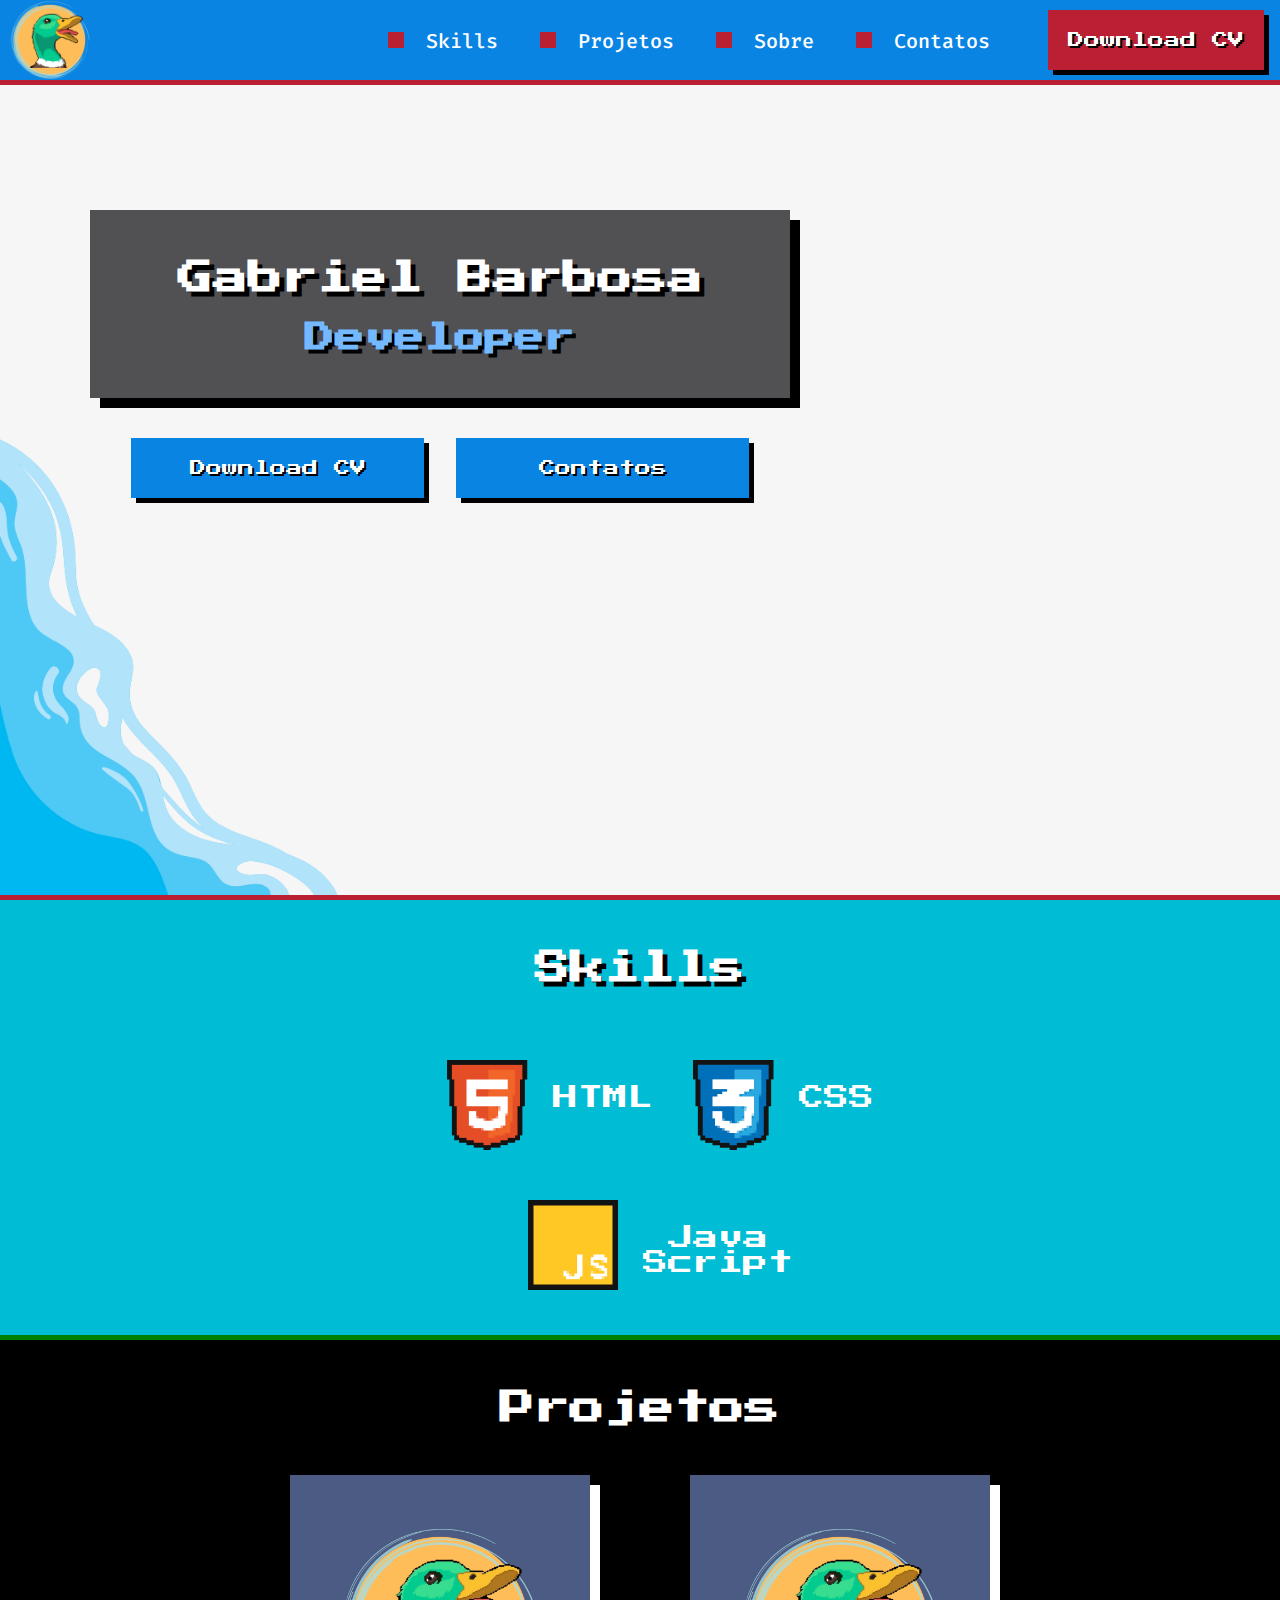
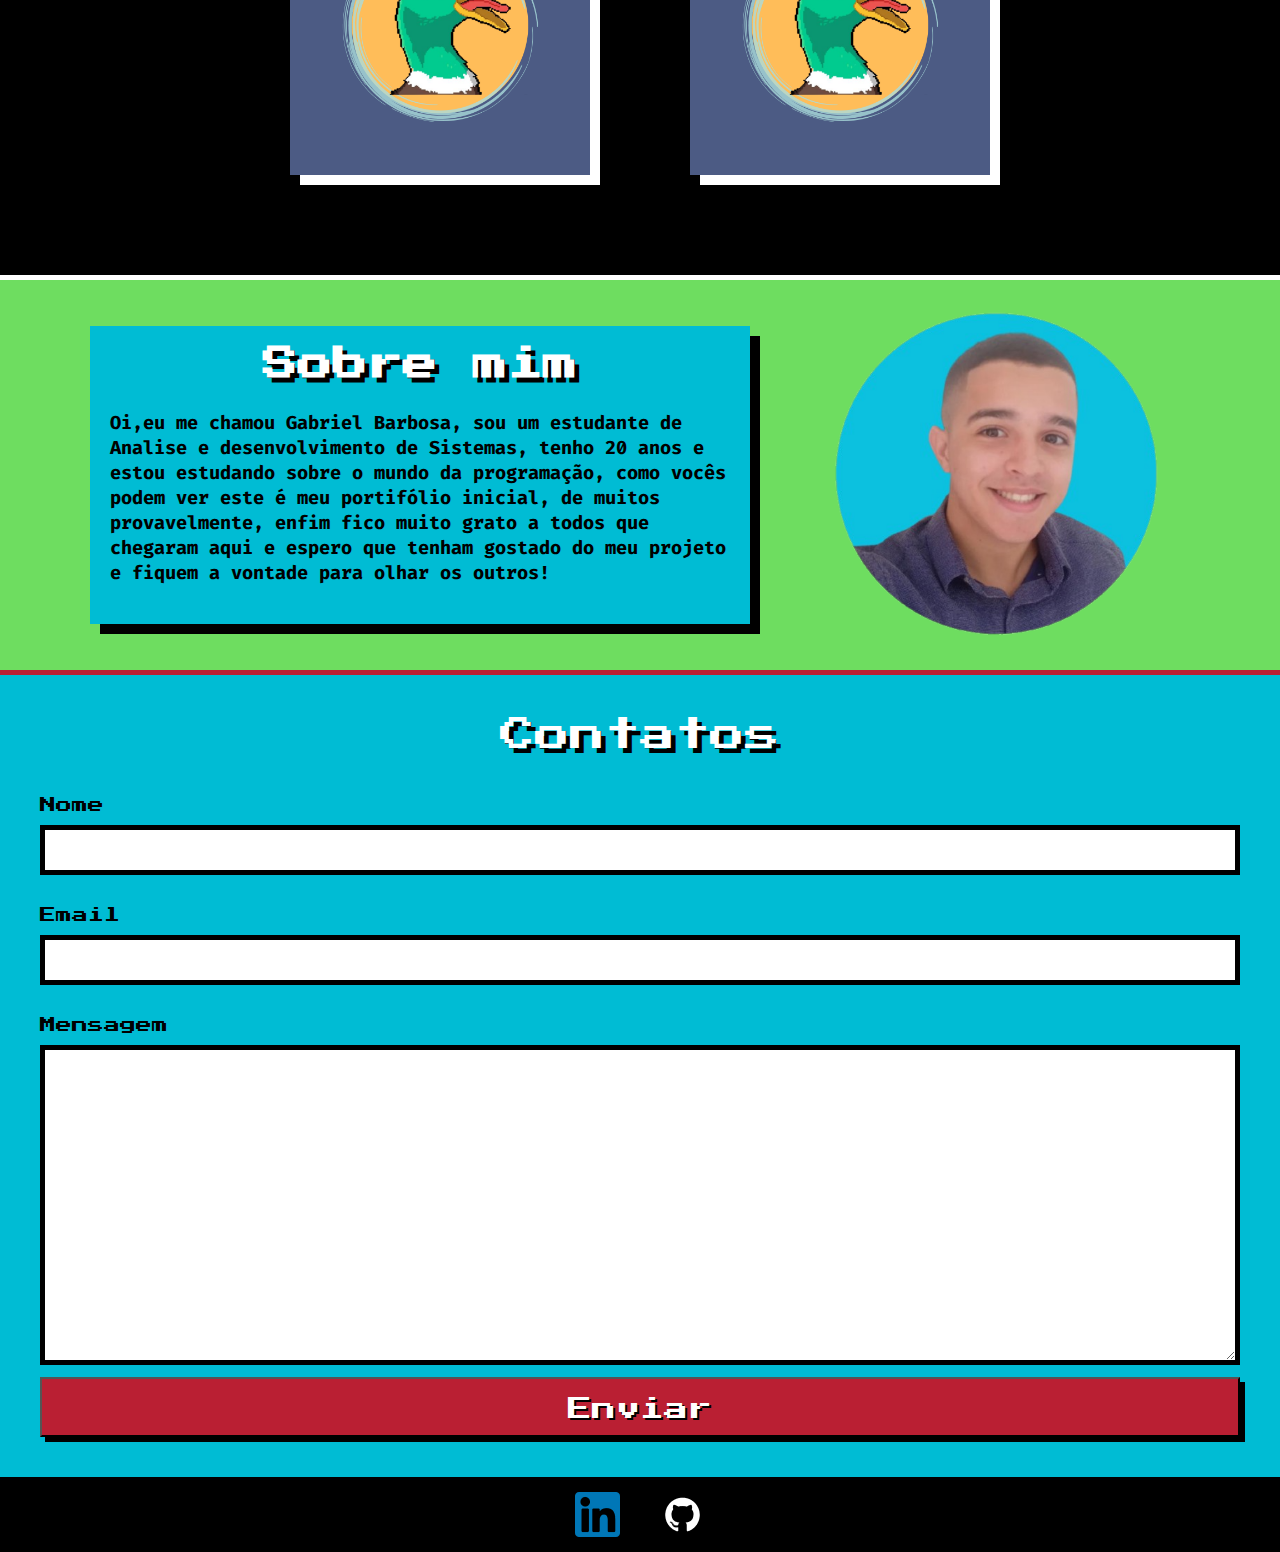
==== commit 985c4406: "Personalização da textarea e button de enviar" ====
--- a/index.html
+++ b/index.html
@@ -176,6 +176,8 @@
     </section>
 
     <form class="form">
+      <legend class="title -form">Contatos</legend>
+
       <label class="main-label" for="name">Nome</label>
       <input class="main-input" id="name" type="text" />
 
@@ -183,9 +185,9 @@
       <input class="main-input" id="email" type="email" />
 
       <label for="message">Mensagem</label>
-      <textarea class="main-input" id="message"></textarea>
-
-      <button type="submit">Enviar</button>
+      <textarea class="main-input -textarea" id="message"></textarea>
+
+      <button class="button -enviar" type="submit">Enviar</button>
     </form>
 
     <footer class="footer">
--- a/css/components/titulo.css
+++ b/css/components/titulo.css
@@ -1,29 +1,35 @@
 .title {
-    font-family: 'Press start 2p';
-    font-size: 35px;
-    margin-top: 0;
-    margin: 0px;
-    color: #FFF;
-    text-shadow:5px 5px 0px #000000; ;
+  font-family: "Press start 2p";
+  font-size: 35px;
+  margin-top: 0;
+  margin: 0px;
+  color: #fff;
+  text-shadow: 5px 5px 0px #000000;
 }
 
-.section_skills .title{
-    color:#0984e3;
-    text-align: center;
-    padding-top: 50px;
-    margin: 0;    
+.section_skills .title {
+  color: #fff;
+  text-align: center;
+  padding-top: 50px;
+  margin: 0;
 }
 
-.projetos .title{
-    text-align: center;
-    padding-top: 50px;
-    margin: 0;
-    }
+.projetos .title {
+  text-align: center;
+  padding-top: 50px;
+  margin: 0;
+}
 
-    .sobre .title{
-        color: white;
-        display: flex;
-        justify-content: center;
-        margin-bottom: 10px;
-    }
+.sobre .title {
+  color: white;
+  display: flex;
+  justify-content: center;
+  margin-bottom: 10px;
+}
 
+.title.-form {
+  align-items: center;
+  text-align: center;
+  justify-content: center;
+  margin-bottom: 30px;
+}
--- a/css/components/button.css
+++ b/css/components/button.css
@@ -1,27 +1,40 @@
-.button{
-    color: #fff;
-    display: inline-block;
-    font-family: 'Press Start 2P';
-    background: #BA1F33;
-    /* margin-right: 20px;  */
-    margin: auto 1rem;
-    text-decoration: none;
-    height: 60px;
-    line-height: 60px;
-    text-shadow:2px 2px 0px #000000;
-    /*para centralizar o line-height tem que ter o mesmo tamanho do height*/
-    padding: 0px 20px;
-    box-shadow: 5px 5px 0px #000000;
-    transition: transform 150ms linear;
+.button {
+  color: #fff;
+  display: inline-block;
+  font-family: "Press Start 2P";
+  background: #ba1f33;
+  /* margin-right: 20px;  */
+  margin: auto 1rem;
+  text-decoration: none;
+  height: 60px;
+  line-height: 60px;
+  text-shadow: 2px 2px 0px #000000;
+  /*para centralizar o line-height tem que ter o mesmo tamanho do height*/
+  padding: 0px 20px;
+  box-shadow: 5px 5px 0px #000000;
+  transition: transform 150ms linear;
 }
 
-.button:hover{
-    background: #189e18;
-    transform: scale(1.1);
+.button:hover {
+  background: #189e18;
+  transform: scale(1.1);
+  cursor: pointer;
 }
 
-.banner .button{
-    background-color: #0984e3;
-    width: 280px;
-    text-align: center;
-}+.banner .button {
+  background-color: #0984e3;
+  width: 280px;
+  text-align: center;
+}
+
+.button.-enviar {
+  width: 100%;
+  font-size: 24px;
+  padding: 0px;
+  margin: 0px;
+}
+
+.button.-enviar:hover {
+  transform: scale(1.02);
+  background-color: #ba1f33;
+}
--- a/css/projetos.css
+++ b/css/projetos.css
@@ -1,15 +1,15 @@
-.projetos{
-    background: black;
-    border-bottom:5px solid #fff;
+.projetos {
+  background: black;
+  border-bottom: 5px solid #fff;
 }
-.projetos .space-projects{
-    margin-top: 50px;
-    margin-left: auto;
-    margin-right: auto;
-    padding-bottom: 50px;
-    max-width: 960px;
-    background-color:black;
-    display: flex;
-    justify-content: center;
-    flex-wrap: wrap;
-}+.projetos .space-projects {
+  margin-top: 50px;
+  margin-left: auto;
+  margin-right: auto;
+  padding-bottom: 50px;
+  max-width: 960px;
+  background-color: black;
+  display: flex;
+  justify-content: center;
+  flex-wrap: wrap;
+}
--- a/css/components/card-projects.css
+++ b/css/components/card-projects.css
@@ -1,9 +1,9 @@
-.projetos .card-projects{
-    background-color:#4C5B84;
-    box-shadow: 10px 10px 0px #fff;
-    margin-bottom: 50px;
+.projetos .card-projects {
+  background-color: #4c5b84;
+  box-shadow: 10px 10px 0px #fff;
+  margin-bottom: 50px;
 }
 
-.projetos .card-projects:nth-child(even){
-    margin-left: 100px;
-}+.projetos .card-projects:nth-child(even) {
+  margin-left: 100px;
+}
--- a/css/section-sobre.css
+++ b/css/section-sobre.css
@@ -1,31 +1,32 @@
-.sobre{
-    background-color: #6edd60;
-    display: flex;
-    width: 100%;
-    margin-left: auto;
-    margin-right: auto;
-    align-items:center ;
-    justify-content: center;
+.sobre {
+  background-color: #6edd60;
+  display: flex;
+  width: 100%;
+  margin-left: auto;
+  margin-right: auto;
+  align-items: center;
+  justify-content: center;
+  border-bottom: solid 5px #ba1f33;
 }
 
-.sobreMim{
-    font-family: "Fira code";
-    display:flex;
-    flex-wrap: wrap;
-    padding: 20px;
-    width: 620px;
-    justify-content:center;
-    margin-right: 50px;
+.sobreMim {
+  font-family: "Fira code";
+  display: flex;
+  flex-wrap: wrap;
+  padding: 20px;
+  width: 620px;
+  justify-content: center;
+  margin-right: 50px;
 }
-.sobreMim{
-    background-color: #00BCD4;
-    box-shadow: 10px 10px 0px #000000;
+.sobreMim {
+  background-color: #00bcd4;
+  box-shadow: 10px 10px 0px #000000;
 }
 
-.fotinha{
-    width: auto;
-    display: flex;
-    align-items: center;
-    justify-content: center;
-    padding: 20px;
-}+.fotinha {
+  width: auto;
+  display: flex;
+  align-items: center;
+  justify-content: center;
+  padding: 20px;
+}
--- a/css/form-page.css
+++ b/css/form-page.css
@@ -4,11 +4,20 @@
   line-height: 40px;
 }
 
+.form .main-input {
+  margin-bottom: 20px;
+}
+
 .main-input {
   box-sizing: border-box;
   border: 5px solid #000;
-  font-size: 30px;
+  font-size: 20px;
   height: 50px;
   padding: 0px 5px;
   width: 100%;
 }
+
+.main-input.-textarea {
+  height: 320px;
+  margin-bottom: 0px;
+}
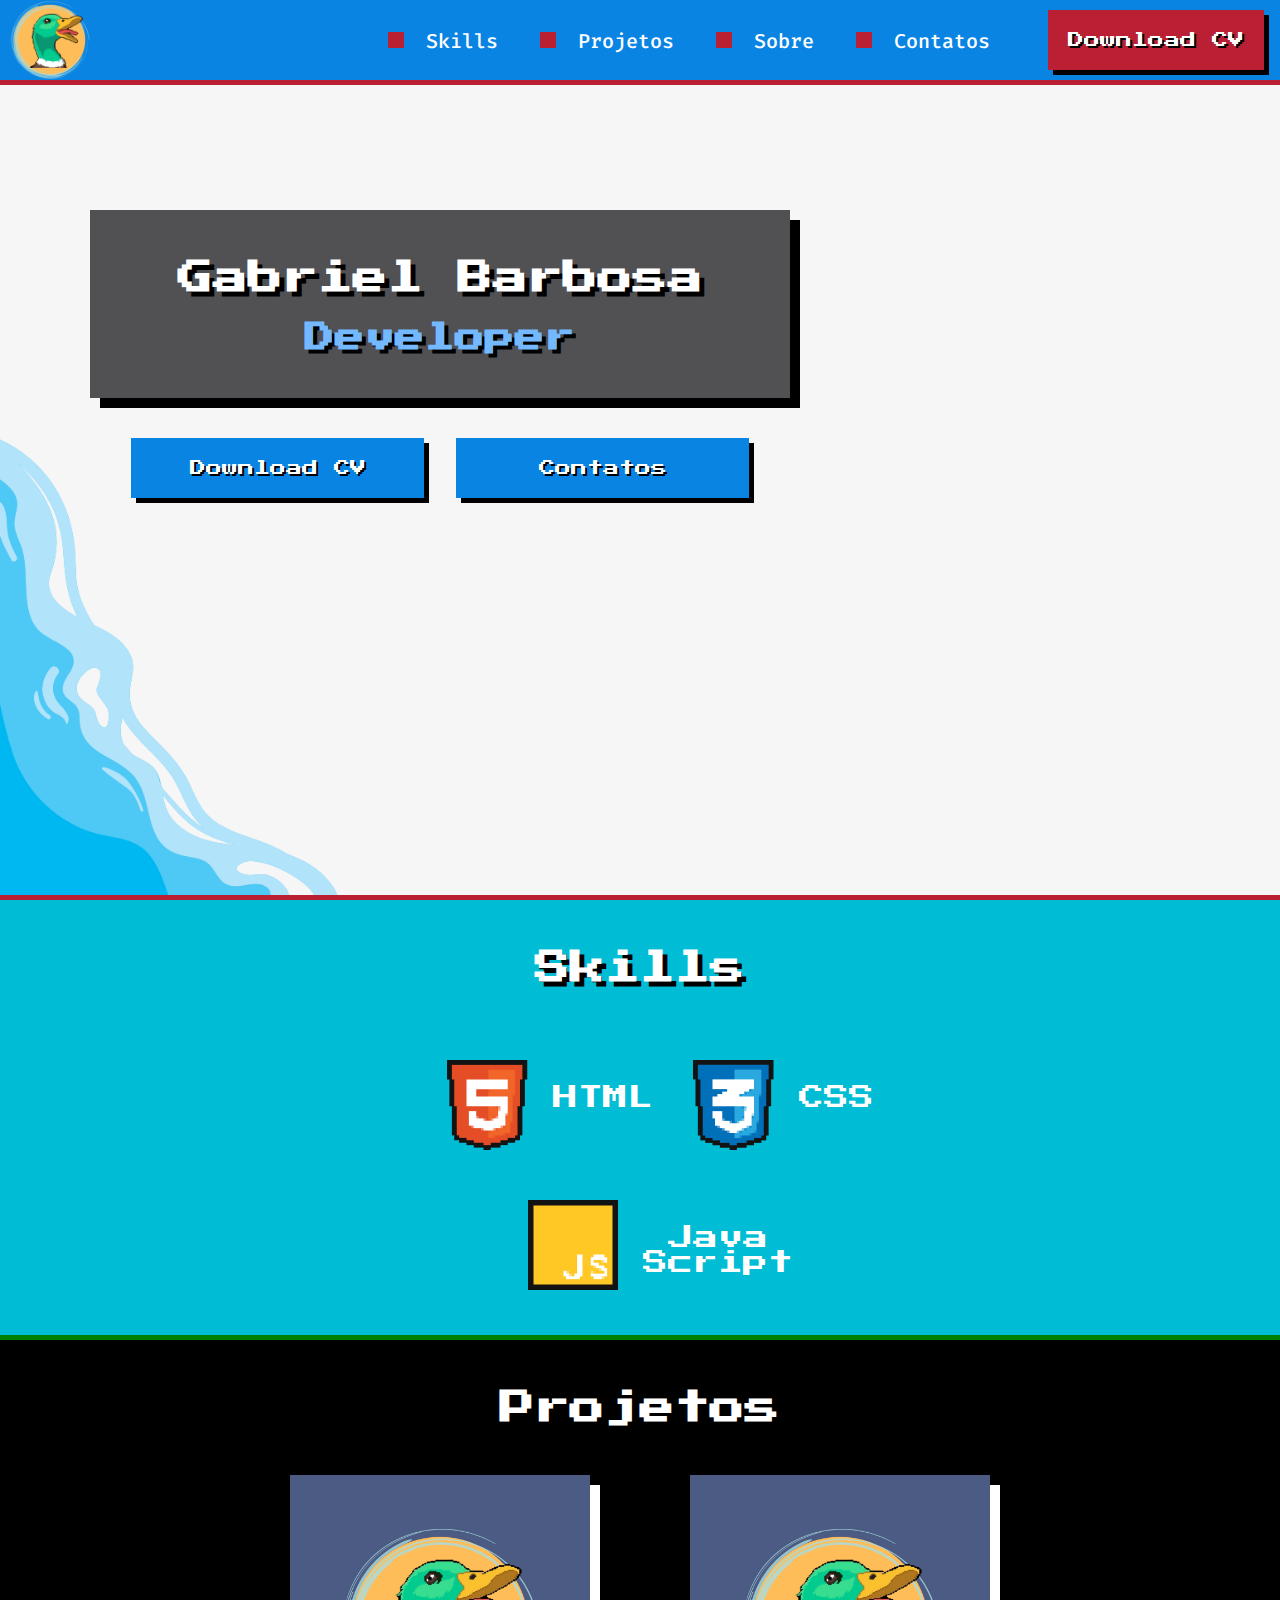
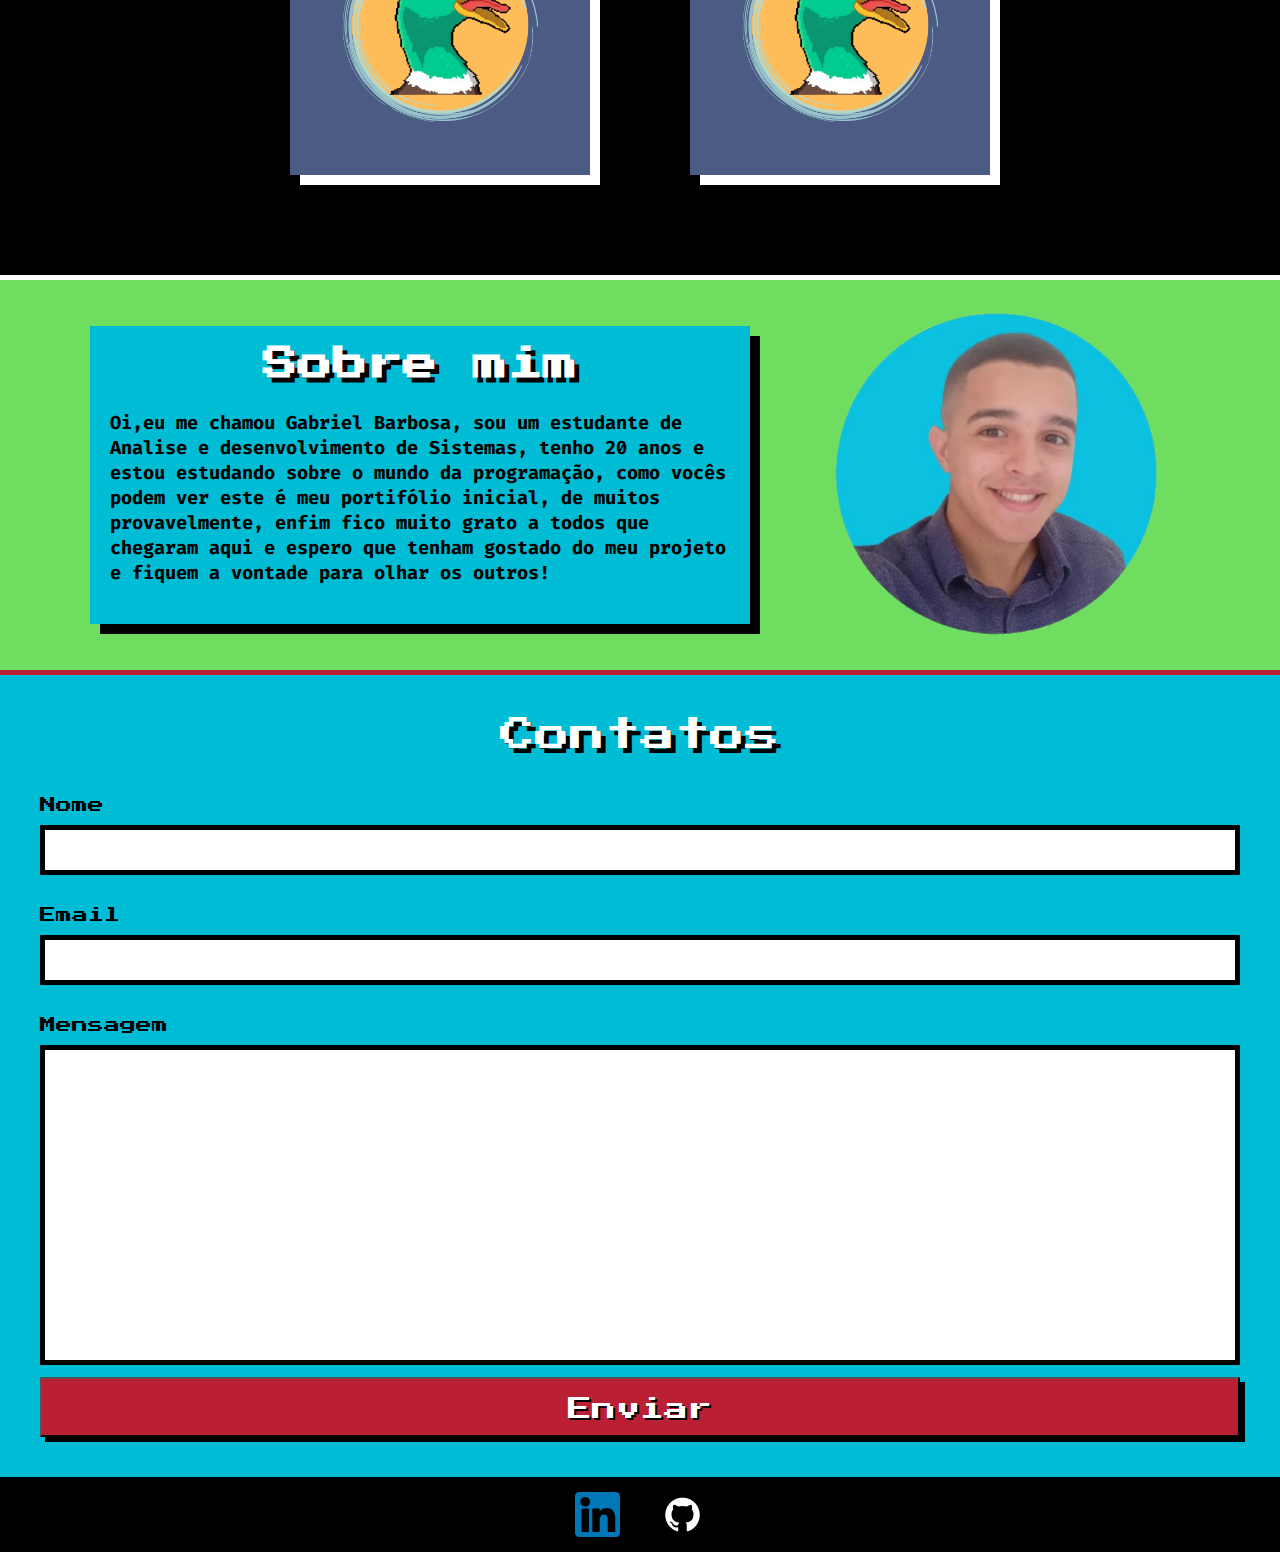
==== commit e0317121: "mudanças em text area e barra de baixo" ====
--- a/index.html
+++ b/index.html
@@ -34,6 +34,7 @@
     <link rel="stylesheet" href="css/section-sobre.css" />
     <link rel="stylesheet" href="css/main-footer.css" />
     <link rel="stylesheet" href="css/form-page.css" />
+    <link rel="stylesheet" href="css/global.css">
   </head>
 
   <body>
@@ -179,13 +180,13 @@
       <legend class="title -form">Contatos</legend>
 
       <label class="main-label" for="name">Nome</label>
-      <input class="main-input" id="name" type="text" />
+      <input class="main-input" id="name" type="text" required />
 
       <label class="main-email" for="email">Email</label>
-      <input class="main-input" id="email" type="email" />
+      <input class="main-input" id="email" type="email" required />
 
       <label for="message">Mensagem</label>
-      <textarea class="main-input -textarea" id="message"></textarea>
+      <textarea class="main-input -textarea" id="message" required></textarea>
 
       <button class="button -enviar" type="submit">Enviar</button>
     </form>
--- a/css/form-page.css
+++ b/css/form-page.css
@@ -20,4 +20,5 @@
 .main-input.-textarea {
   height: 320px;
   margin-bottom: 0px;
+  resize: none;
 }
--- a/css/global.css
+++ b/css/global.css
@@ -0,0 +1,3 @@
+body{
+    overflow-x: hidden;
+}